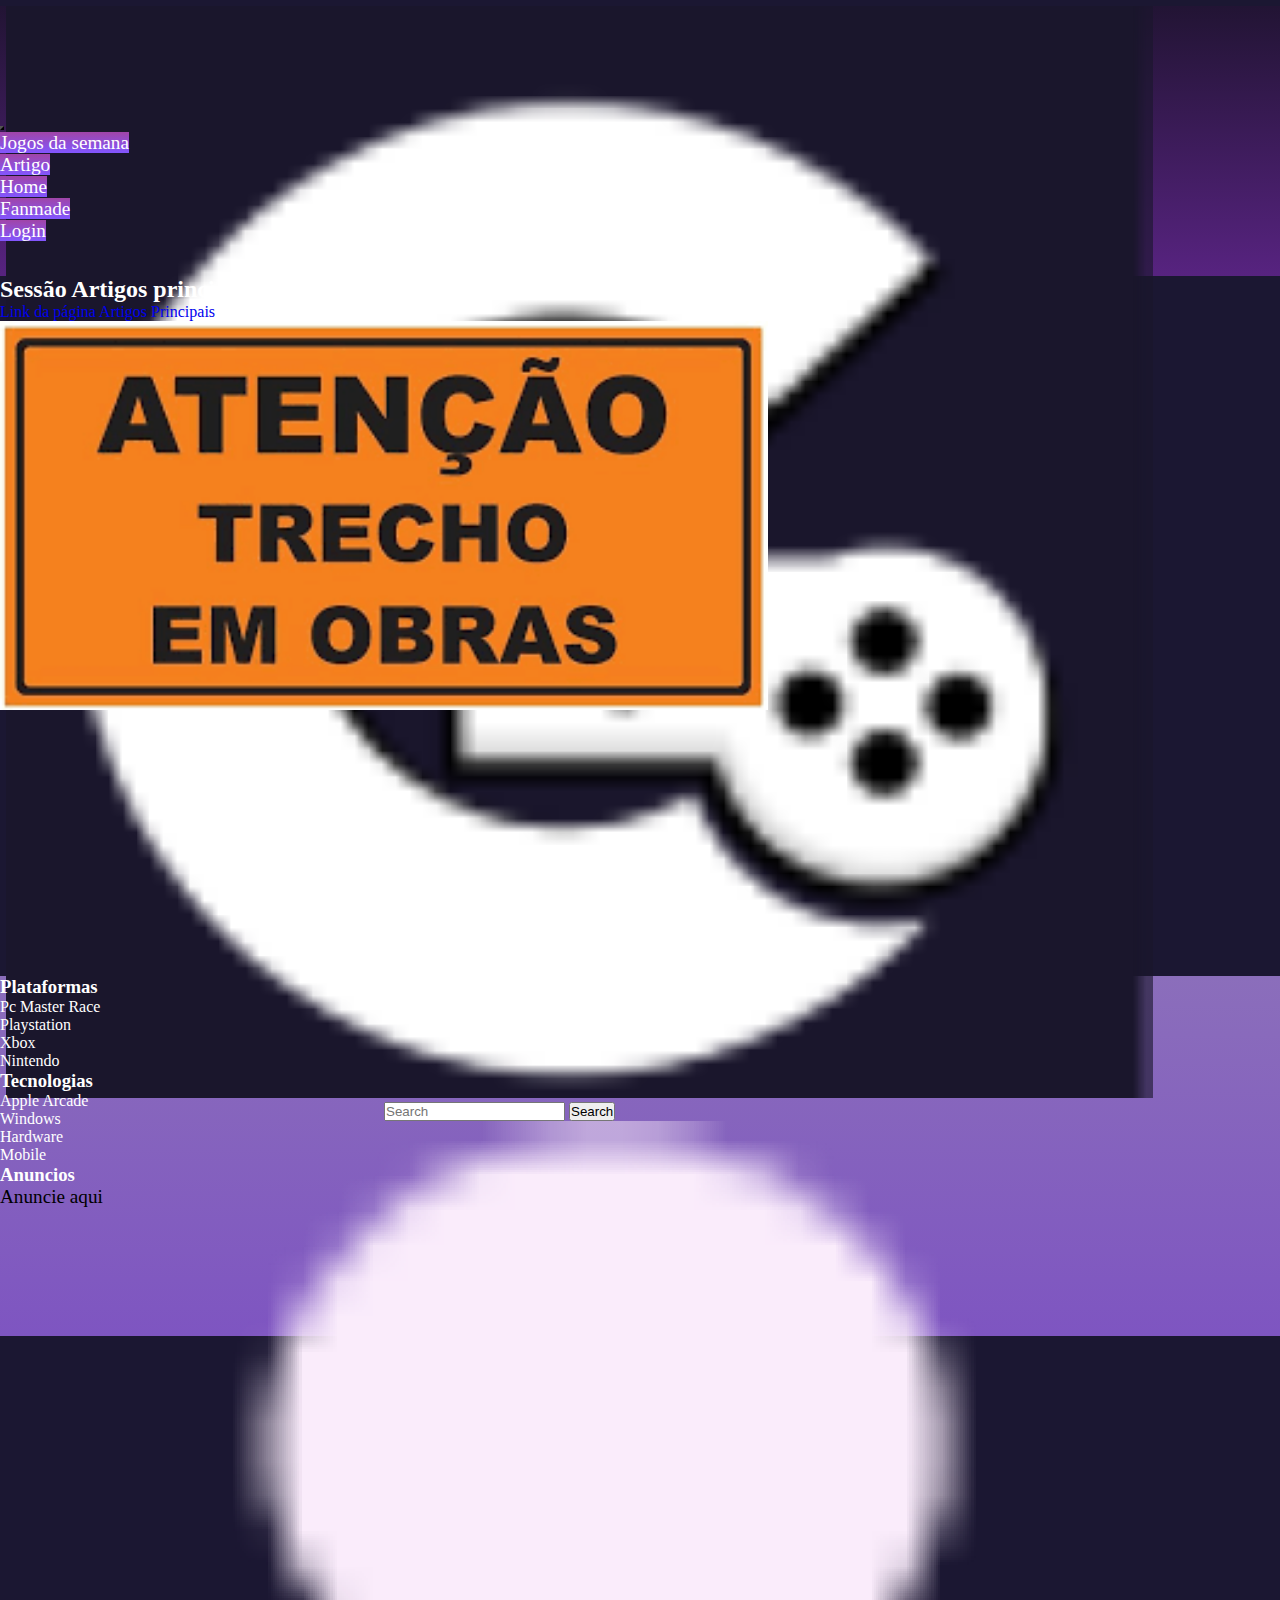
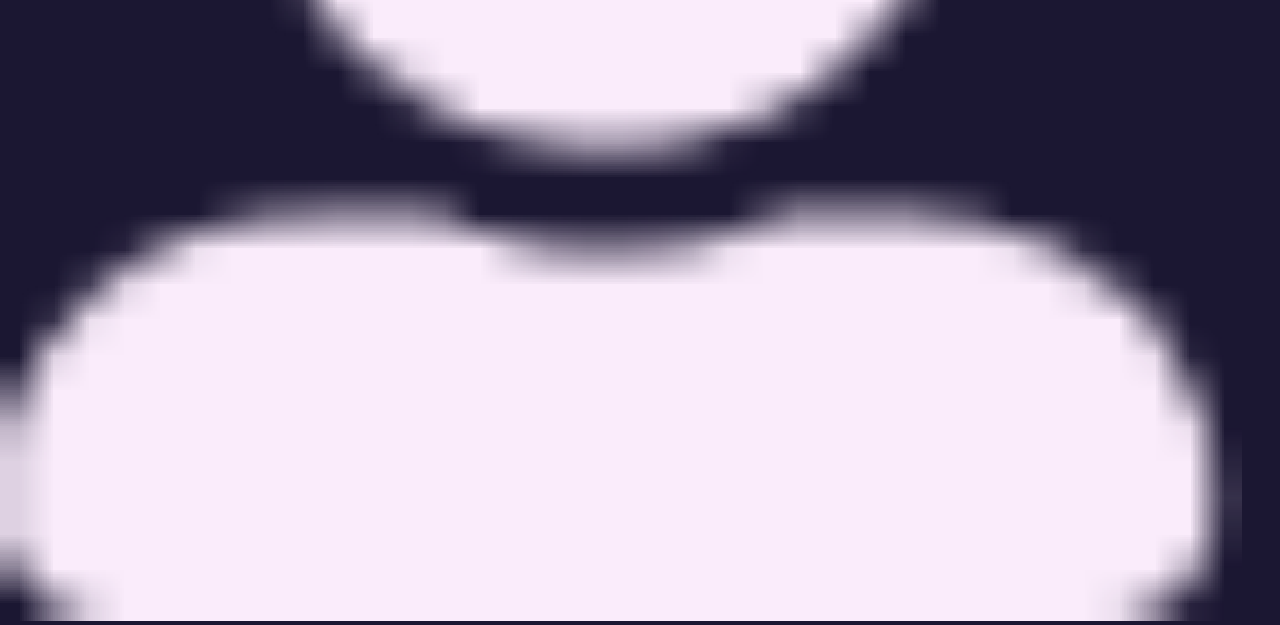
==== fanmade.html @ 44a64e2f "Add files via upload" ====
<!doctype html>
<html lang="pt-br">
  <head>
    <!-- Required meta tags -->
    <meta charset="utf-8">
    <meta name="viewport" content="width=device-width, initial-scale=1">

    <link rel="stylesheet" href="style.css">

    <!-- Bootstrap CSS -->
    <link href="https://cdn.jsdelivr.net/npm/bootstrap@5.0.2/dist/css/bootstrap.min.css" rel="stylesheet" integrity="sha384-EVSTQN3/azprG1Anm3QDgpJLIm9Nao0Yz1ztcQTwFspd3yD65VohhpuuCOmLASjC" crossorigin="anonymous">

    <title>Gamebook</title>
  </head>
<body>
   
<header>
    <nav class="navbar cabecalho mb-5">
      <div class="container">
        

        <div class=" logo">
        <a class="navbar-brand" href="index.html">
          <img class="logoimg" src="imagens/home/logo.png" alt="Logo">
        </a>
        </div>

      <div class=" buscacabecalho">
        <form class="d-flex">
          <input class="form-control me-2" type="search" placeholder="Search" aria-label="Search">
          <button class="btn btn-outline-success" type="submit">Search</button>
        </form>
      </div>

        <div class="headeruser">
        <a class="navbar-brand" href="login.html">
          <img class="userimg" src="imagens/home/Usuário.png" alt="usuário"></a>
        </div>
        </div>  
    </nav>

    <!--Navegação de links-->
    <nav class="navbar navbar-expand-md">
    <div class="container-fluid">
      <button class="navbar-toggler" type="button" data-bs-toggle="collapse" data-bs-target="#navbarNav" aria-controls="navbarNav" aria-expanded="false" aria-label="Toggle navigation">
        <span class="navbar-toggler-icon"></span>
      </button>
      <div class="collapse navbar-collapse justify-content-center" id="navbarNav">
        <ul class="navbar-nav">
          <li class="nav-item me-5">
            <a class="btn nav-link" href="jogossemana.html" role="button">Jogos da semana</a>
          </li>
          <li class="nav-item me-5">
            <a class="btn nav-link" href="artigos.html" role="button">Artigo</a>
          </li>
          <li class="nav-item me-5">
            <a class="btn nav-link" href="index.html" role="button">Home</a>
          </li>
          <li class="nav-item me-5">
            <a class="btn nav-link" href="fanmade.html" role="button">Fanmade</a>
          </li>
          <li class="nav-item me-5">
            <a class="btn nav-link" href="login.html" role="button">Login</a>
          </li>
        </ul>
      </div>
    </div>
    </nav>
</header>


<!--INICIO DA SESSÃO FANMADE HOME!-->
<section>
  <div class="container pt-5 homeartigos">
  <div class="d-flex justify-content-center">
  <h2>Sessão Artigos principais</h2>
  </div>
  <div class="d-flex justify-content-center">
  <a class="mt-3" href="artigos.html">Link da página Artigos Principais</a>
  </div>

  <div class=" pt-4 d-flex justify-content-center">
  <img class="imgobra" src="imagens/home/obras4.png">
  </div>

</div>
</section>
<!--FIM DA SESSÃO FANMADE HOME!-->



<footer>
  <div class="container rodape">
    <div class="row pt-5">
      <div class="col-3 ">
        <h3>Plataformas</h3>
        <ul class="listarodape">
          <li><a href="artigos.html">Pc Master Race</a></li>
          <li><a href="artigos.html">Playstation</a></li>
          <li><a href="artigos.html">Xbox</a></li>
          <li><a href="artigos.html">Nintendo</a></li>
        </ul>
      </div>

      <div class="col-3">
        <h3>Tecnologias</h3>
        <ul class="listarodape">
          <li><a href="artigos.html">Apple Arcade</a></li>
          <li><a href="artigos.html">Windows</a></li>
          <li><a href="artigos.html">Hardware</a></li>
          <li><a href="artigos.html">Mobile</a></li>
        </ul>
      </div>

      <div class="col-3 ">
        <h3>Anuncios</h3>
        <ul class="listarodape">
          <li><p>Anuncie aqui</p></li>

        </ul>
      </div>

    </div>

  </div>
</footer>

    <!-- Option 1: Bootstrap Bundle with Popper -->
    <script src="https://cdn.jsdelivr.net/npm/bootstrap@5.0.2/dist/js/bootstrap.bundle.min.js" integrity="sha384-MrcW6ZMFYlzcLA8Nl+NtUVF0sA7MsXsP1UyJoMp4YLEuNSfAP+JcXn/tWtIaxVXM" crossorigin="anonymous"></script>

  </body>
</html>
---- style.css ----
/*CSS DO PROJETO GAMEBOOK*/

/*Seletor universal, todas as tags serão afetadas por esse homi*/
*{
  padding: 0;
  margin: 0; /*tanto esse e o de cima é para o site ocupar todo o espaço disponivel da tela, e não ter espaços em volta dos elementos*/
  text-decoration: none;
  list-style: none; /*sem estilos para listas e textos, porem se quiser alterar é só apagar*/
}

body{
  background-color: rgb(27, 23, 50);
}


/*DEFINIÇÕES GERAIS*/
/*Aqui coloquei variaveis para agilizar a vida, em vez de repetir as mesmas cores várias vezes*/
:root {
  --backgroundsite: rgb(27, 23, 50);
  --cabecalhoBG: linear-gradient(180, rgb(34,20,52), rgb(87,	35,	128));
  --corgeral: linear-gradient( rgb(160,	69,	168), rgb(130,	86,	255));
  --rodape: linear-gradient( rgb(139,	110,	187), rgb(126,	85,	193));
  --branco: white;
}

/*DEFINIÇÃO DE BACKGROUNDS*/
footer{
  background-image: linear-gradient( rgb(139,	110,	187), rgb(126,	85,	193));
}
section{
  background-color: rgb(27, 23, 50);
}

p{
  /*1em equivale a 16pixels*/
  font-size: 1.2em;

}


/*CSS DO CABEÇALHO*/
header{
background-image: linear-gradient(rgb(34,20,52), rgb(87,	35,	128));
height: 30vh;

}
h1, h2, h3{
  color: white;
}

.cabecalho{
  height: 12vh;
}

.logo{
  margin-left: 0.5%;
  margin-top: 0.5%;
}
.logoimg{
  height: 90%;
  width: 90%;
}
.buscacabecalho{
  margin-left: 30%;
  width: 40%;
}

.headeruser{
margin-right: 3%;
}
.userimg{
  height: 100%;
  width: 100%;
}

.nav-item a{
  color:white;
  font-size: 120%;
}
.nav-link{
  background-image:linear-gradient( rgb(160,	69,	168), rgb(130,	86,	255)); 
  color:white;
}

.navbar-toggler{
  background-image:linear-gradient( rgb(160,	69,	168), rgb(130,	86,	255)); 
}
/*FIM DA ÁREA CABEÇALHO*/


/*INICIO DA ÁREA NOTÍCIAS DA SEMANA HOME*/
.itensdobanner{
height: 180px;
width: 323px;
background-color: blueviolet;
font-size: 1.3rem;
color:white;
text-align: justify;
}

.itensdobanner p{
  margin: 15px;
}

.bannernoticias{
  height: 247px;
  width: 475px;
}
/*FIM DA ÁREA NOTÍCIAS DA SEMANA HOME*/




/*INICIO DA ÁREA ARTIGOS HOME*/
.homeartigos{
  height: 700px;

}
.imgobra{
  height: 80%;
  width: 60%;
}
/*FIM DA ÁREA ARTIGOS HOME*/

/*INICIO DA ÁREA RODAPÉ HOME*/
.rodape{
  height: 40vh;
}
.listarodape a{
  text-decoration: none;
  color:white;
}
/*FIM DA ÁREA RODAPÉ HOME*/

/*FIM CSS DO HOME*/



/*INICIO DO CSS DA PÁGINA JOGOS DA SEMANA*/

.card{
  background-color: blueviolet;
}
.card a{
  color: white;
}

/*FIM DO CSS DA PÁGINA JOGOS DA SEMANA*/



/*INICIO DO CSS DA PÁGINA ARTIGOS*/
.cardfundo{
  background-color:blueviolet;
}
.artigos{
  height: auto;
}
/*FIM DO CSS DA PÁGINA ARTIGOS*/

/*INICIO DA ÁREA FANMADE*/

/*FIM DA ÁREA FANMADE*/



/*INICIO DO CSS DA ÁREA LOGIN*/

.imagemlogin{
 
  width: 30rem;
  height: 30rem;
}
.login{
   padding-top: 5rem;
  width: auto;
  height: 50rem;
}

.botaolink{
  width: 20rem;
  height: 3rem;
  border-radius: 25px;
  margin-bottom: 15px;
  background-color: white;
}

.botaocriarconta{
  width: 20rem;
  height: 3rem;
  border-radius: 25px;
  margin-bottom: 10px;
  background-color:blueviolet;
  color: white;
}

.botaocriarconta a{
  color: white;
  text-decoration: none;
}

.botaoentrar{
  background-color:blueviolet;
  width: 20rem;
  height: 3rem;
  border-radius: 25px;
  margin-bottom: 10px;
 
}

.botaoentrar a{
   color: black;
   text-decoration: none;
   font-size: 1.4rem;
}

/*FIM DO CSS DA ÁREA LOGIN*/
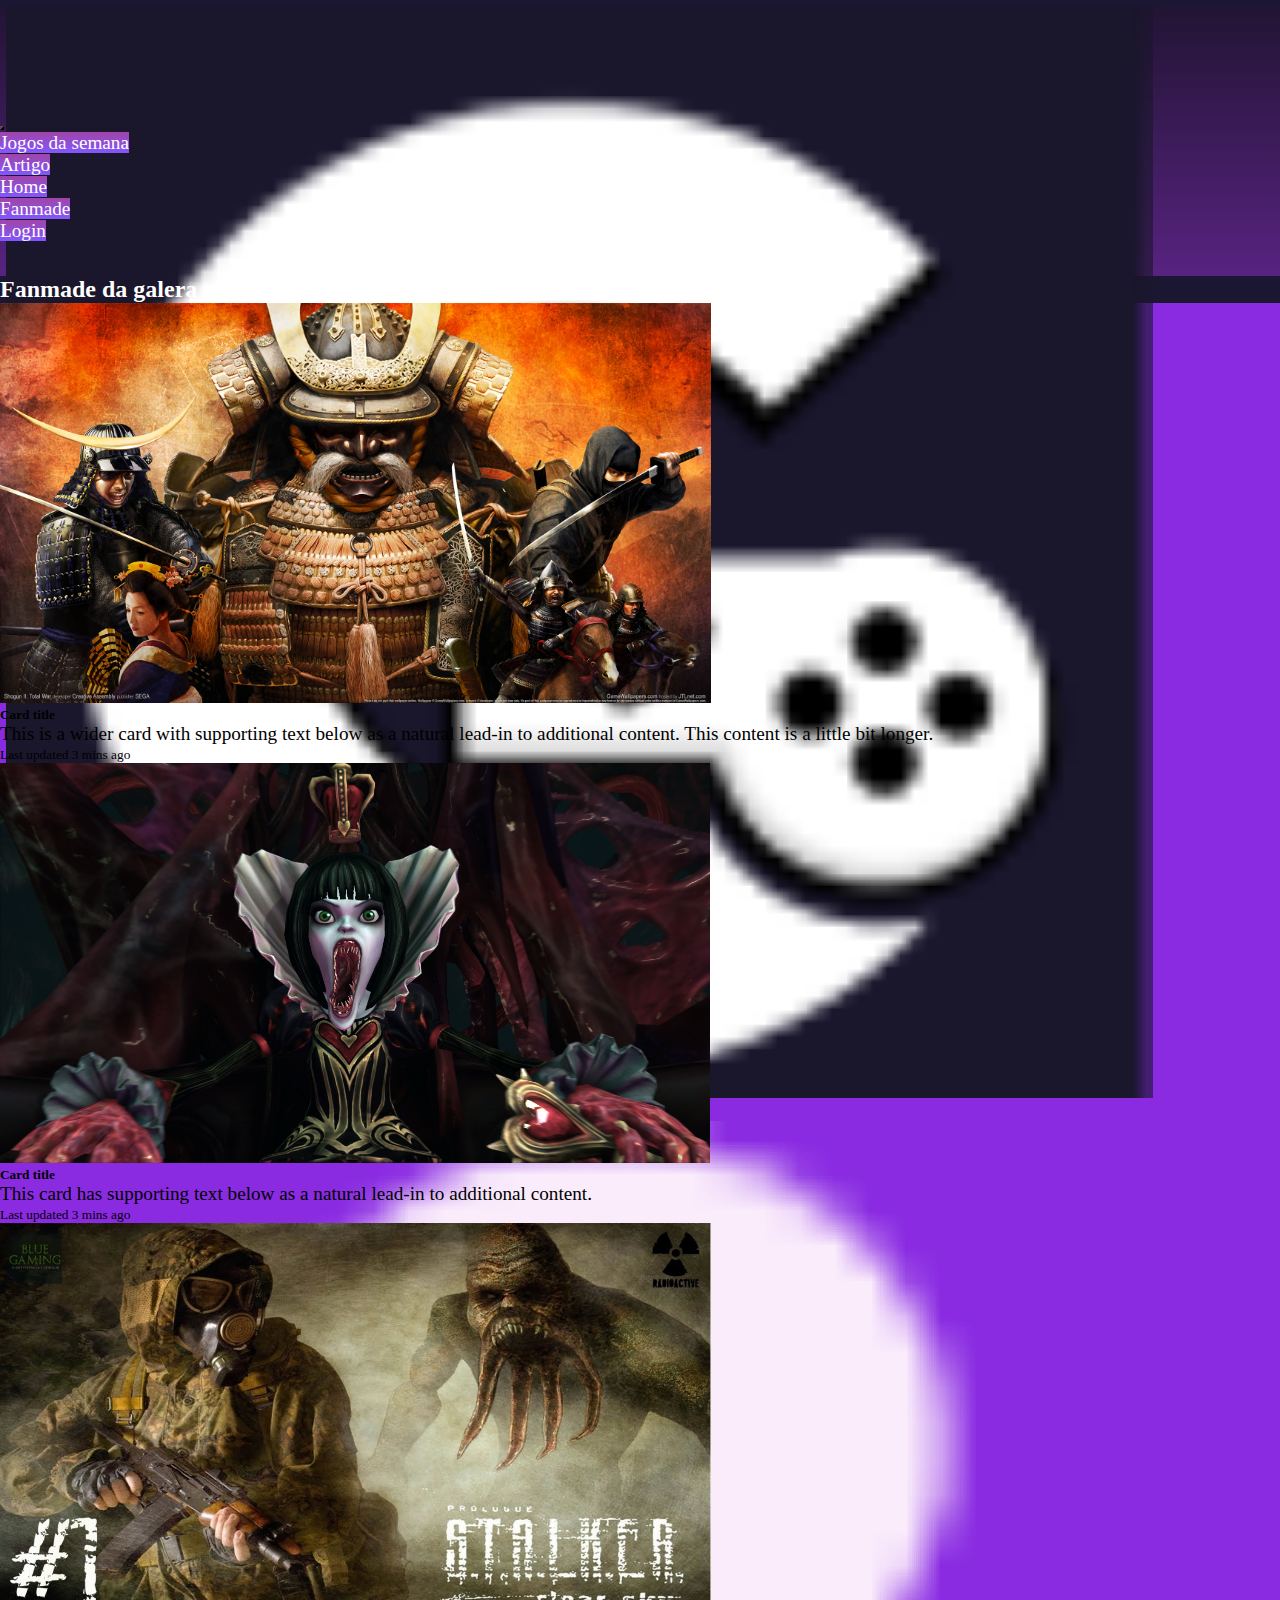
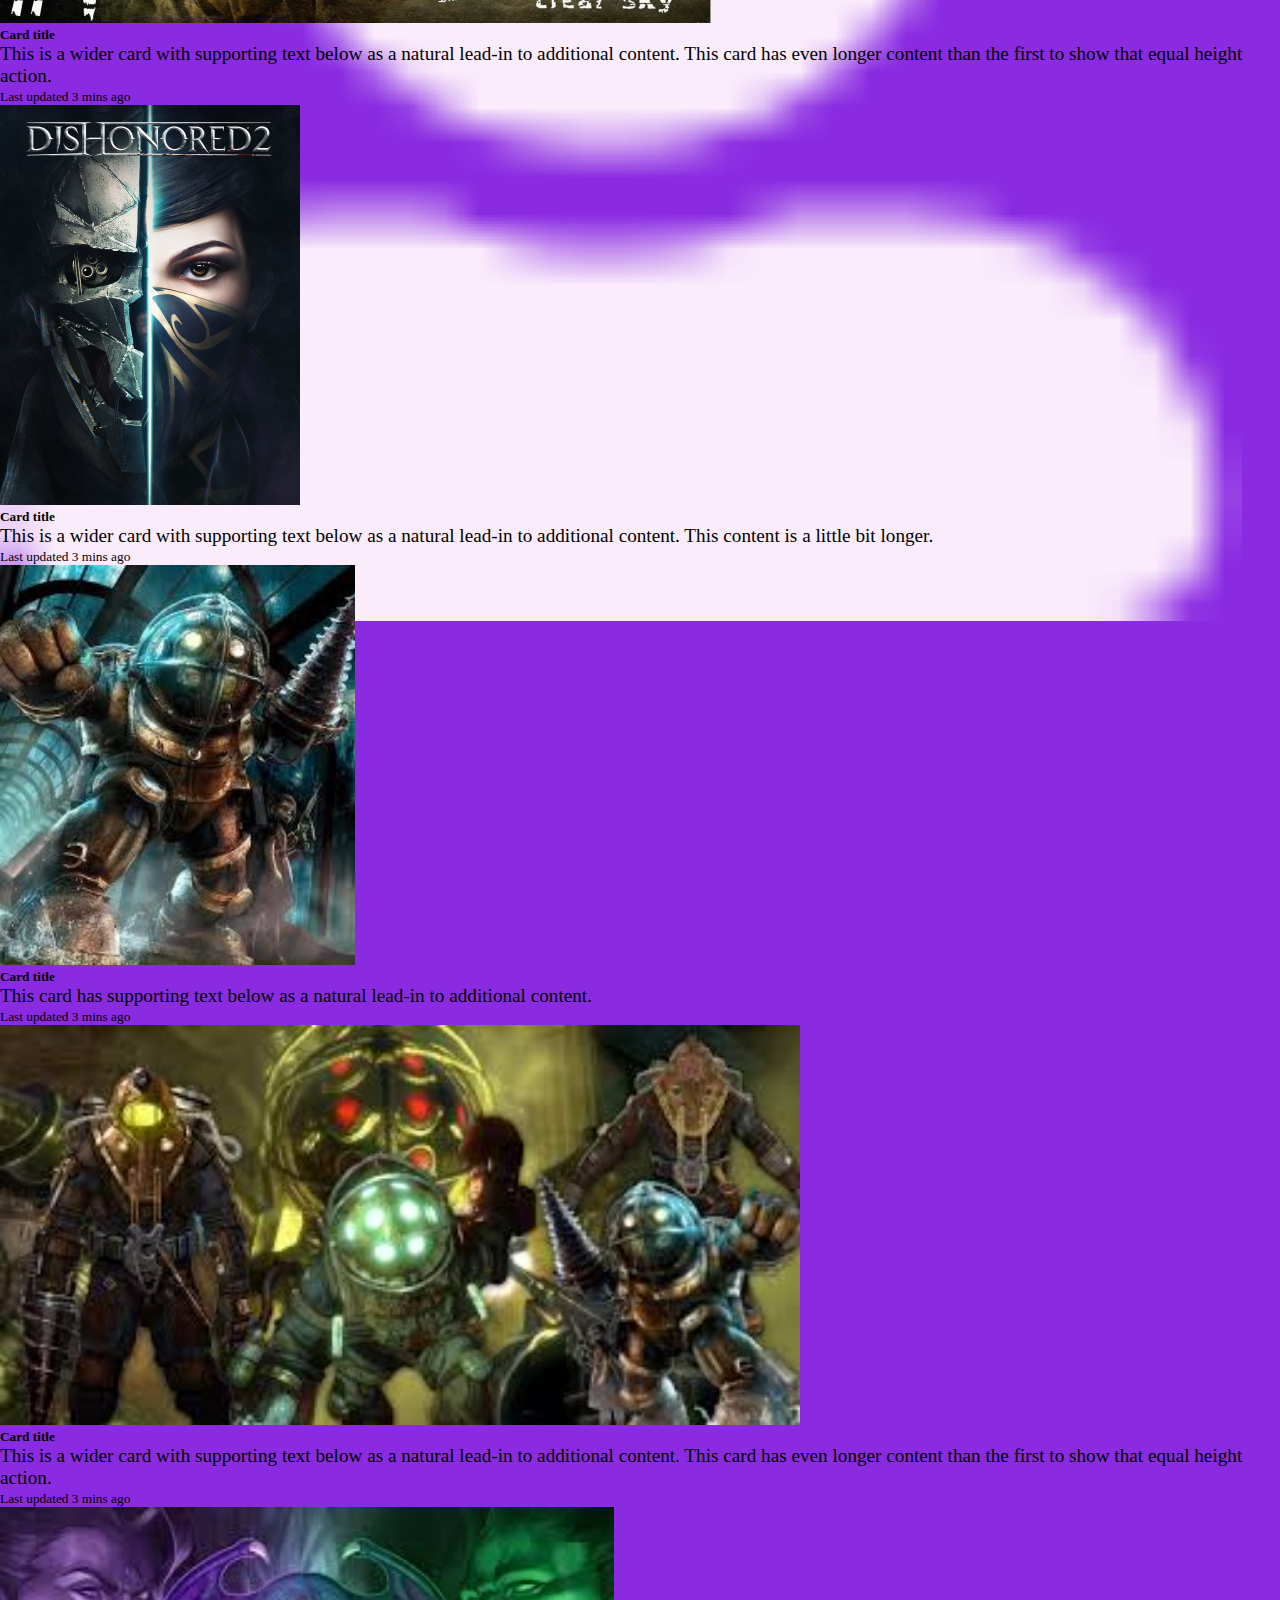
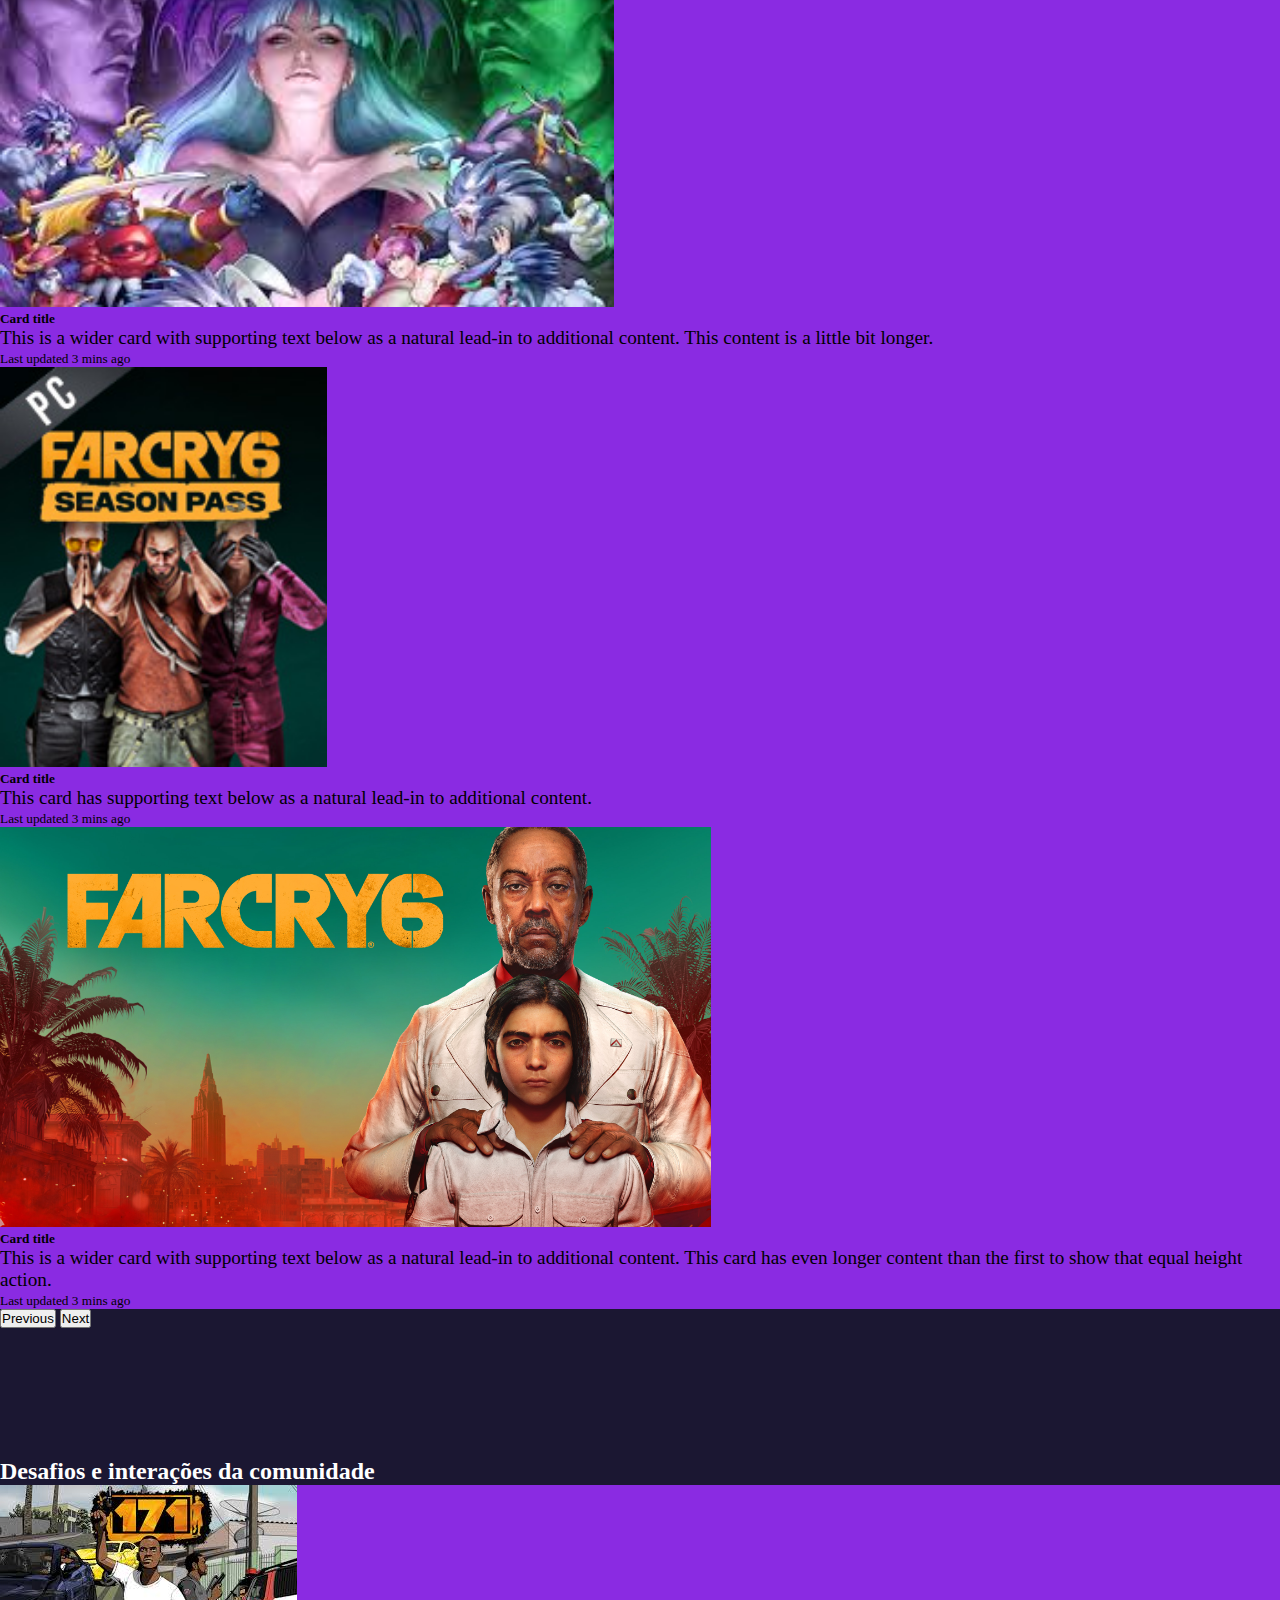
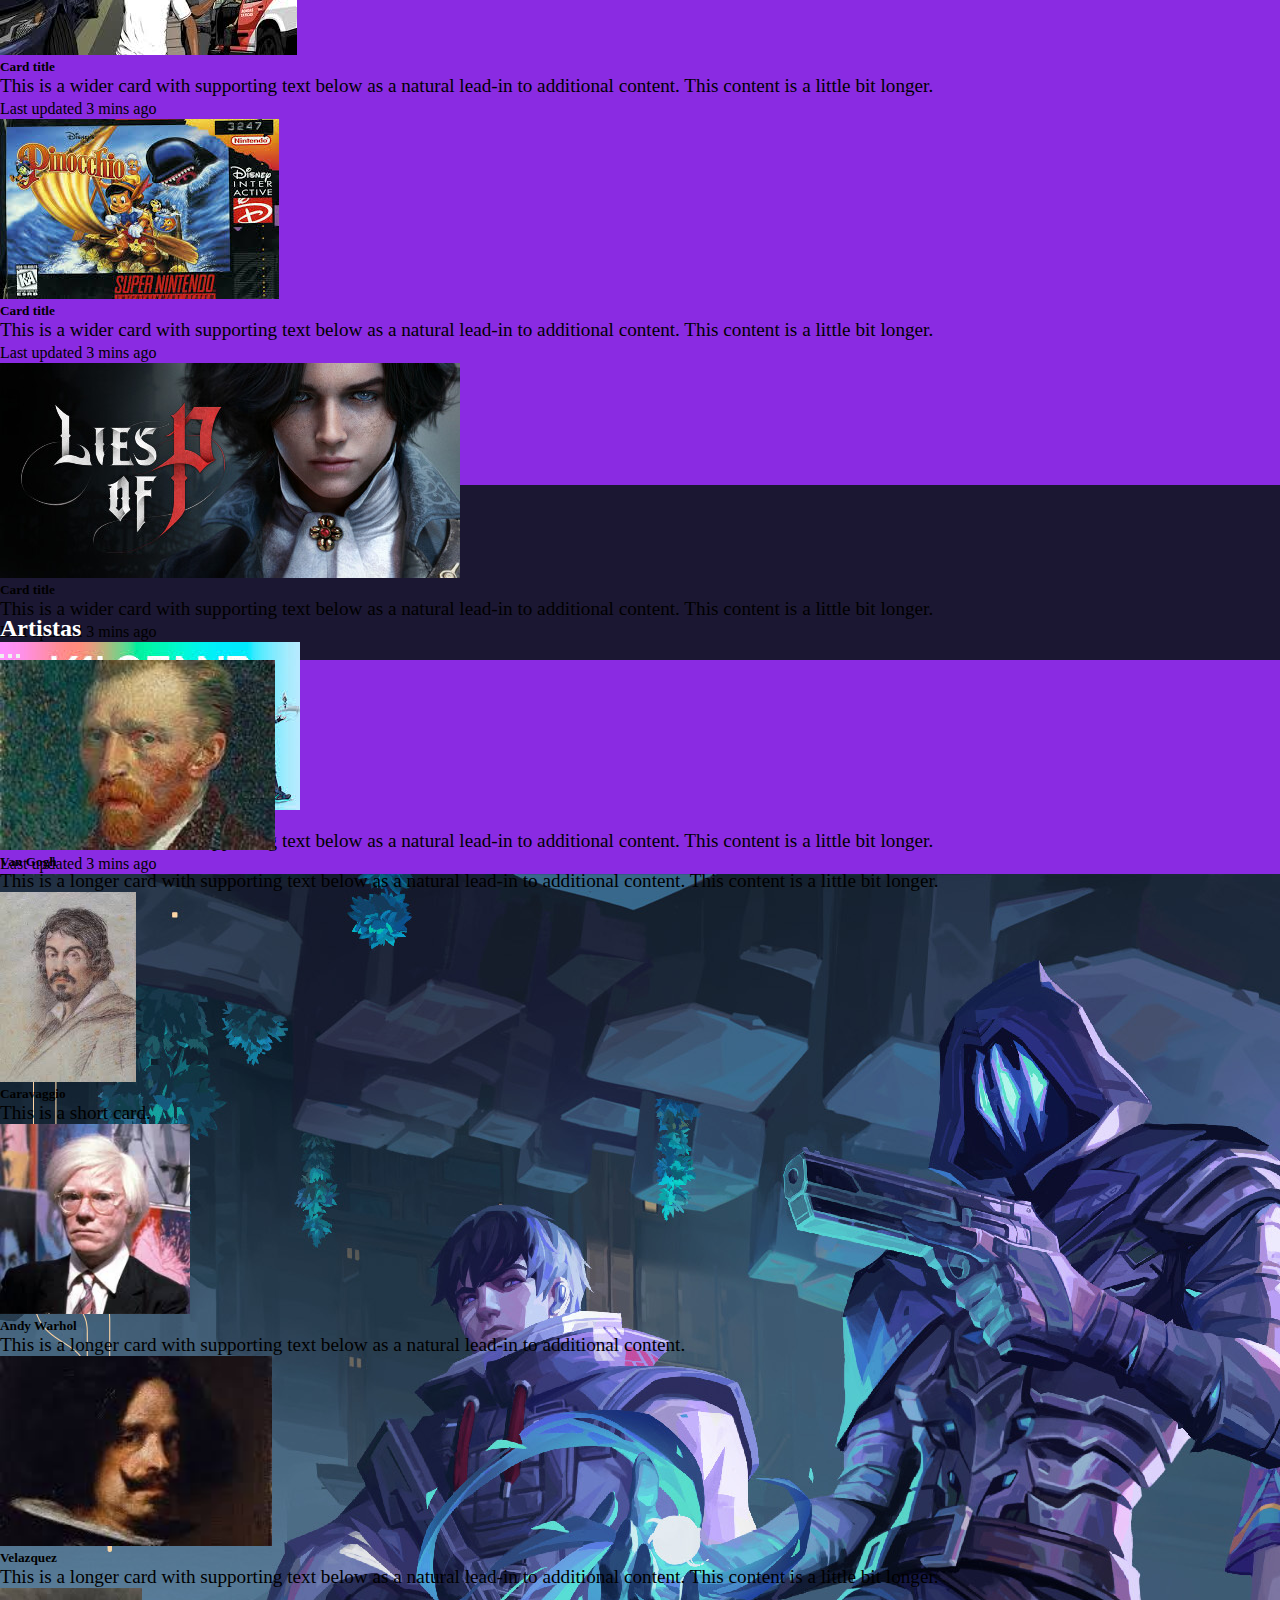
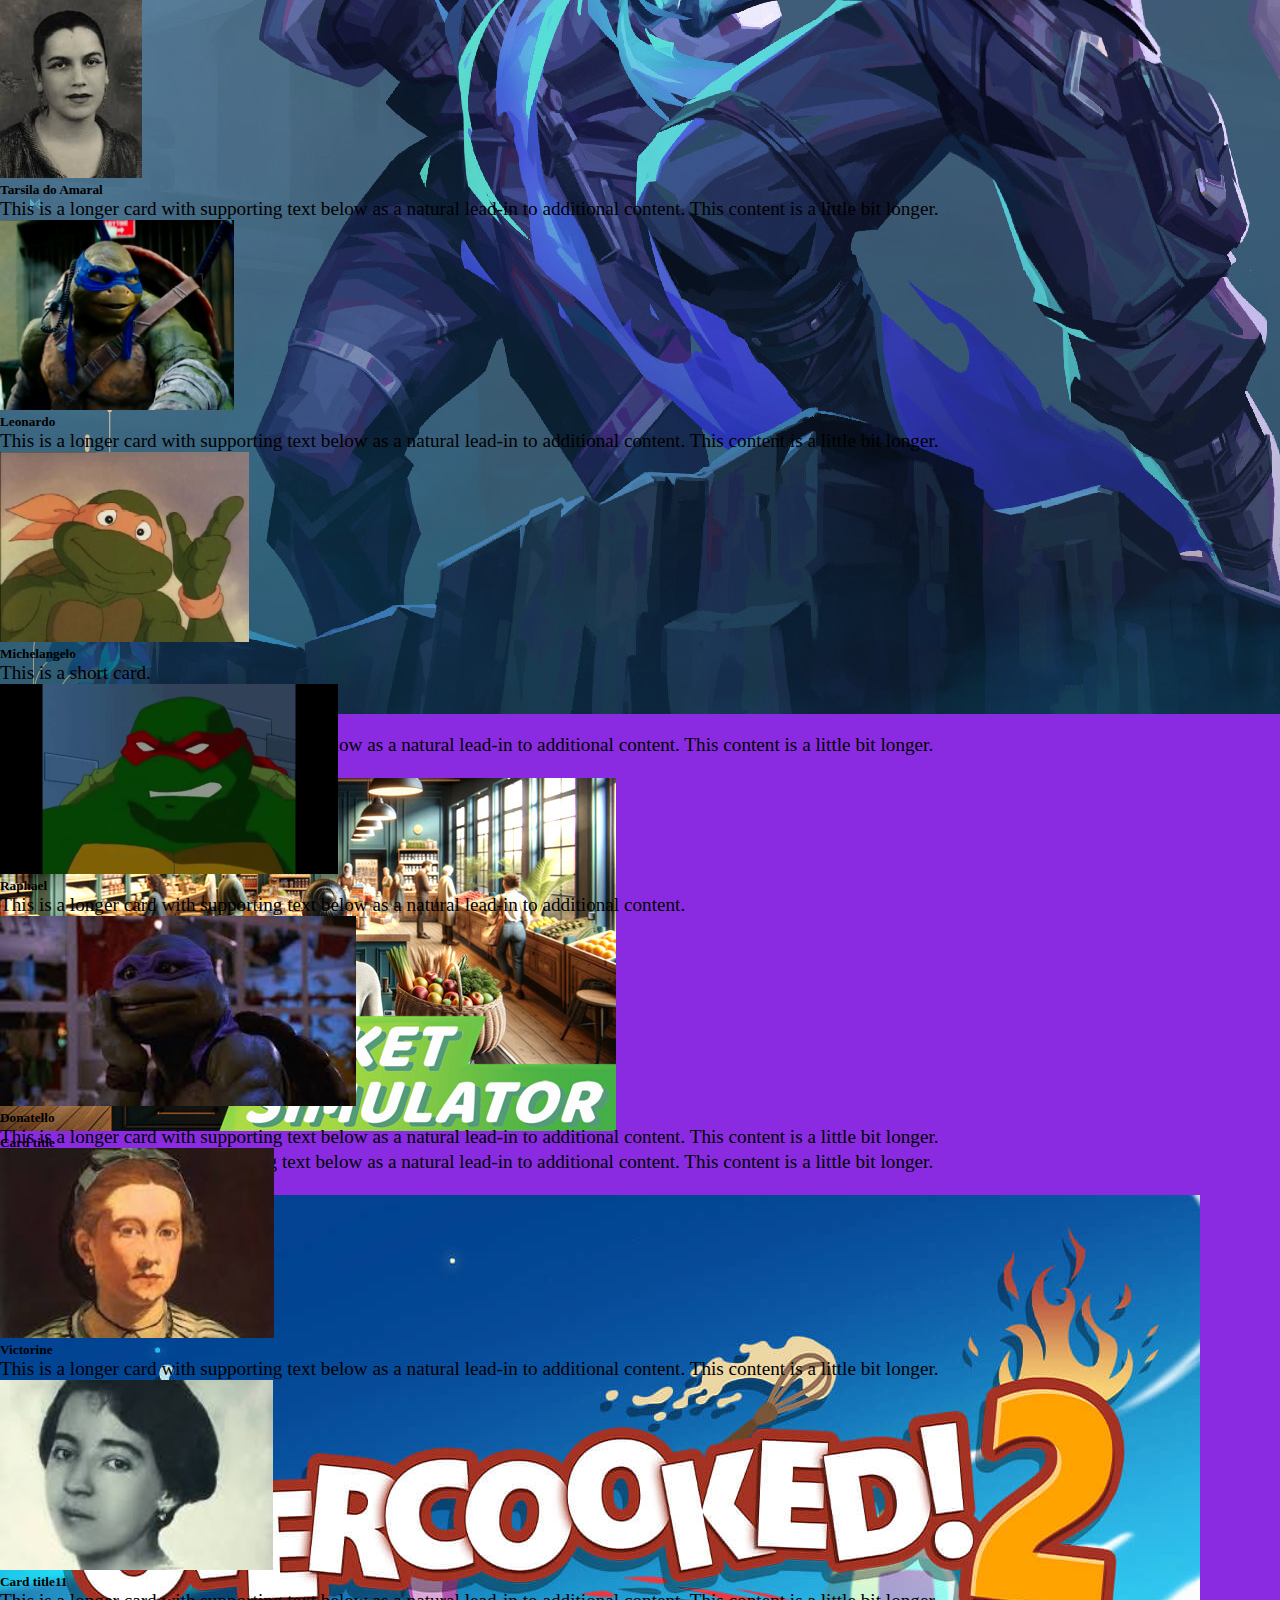
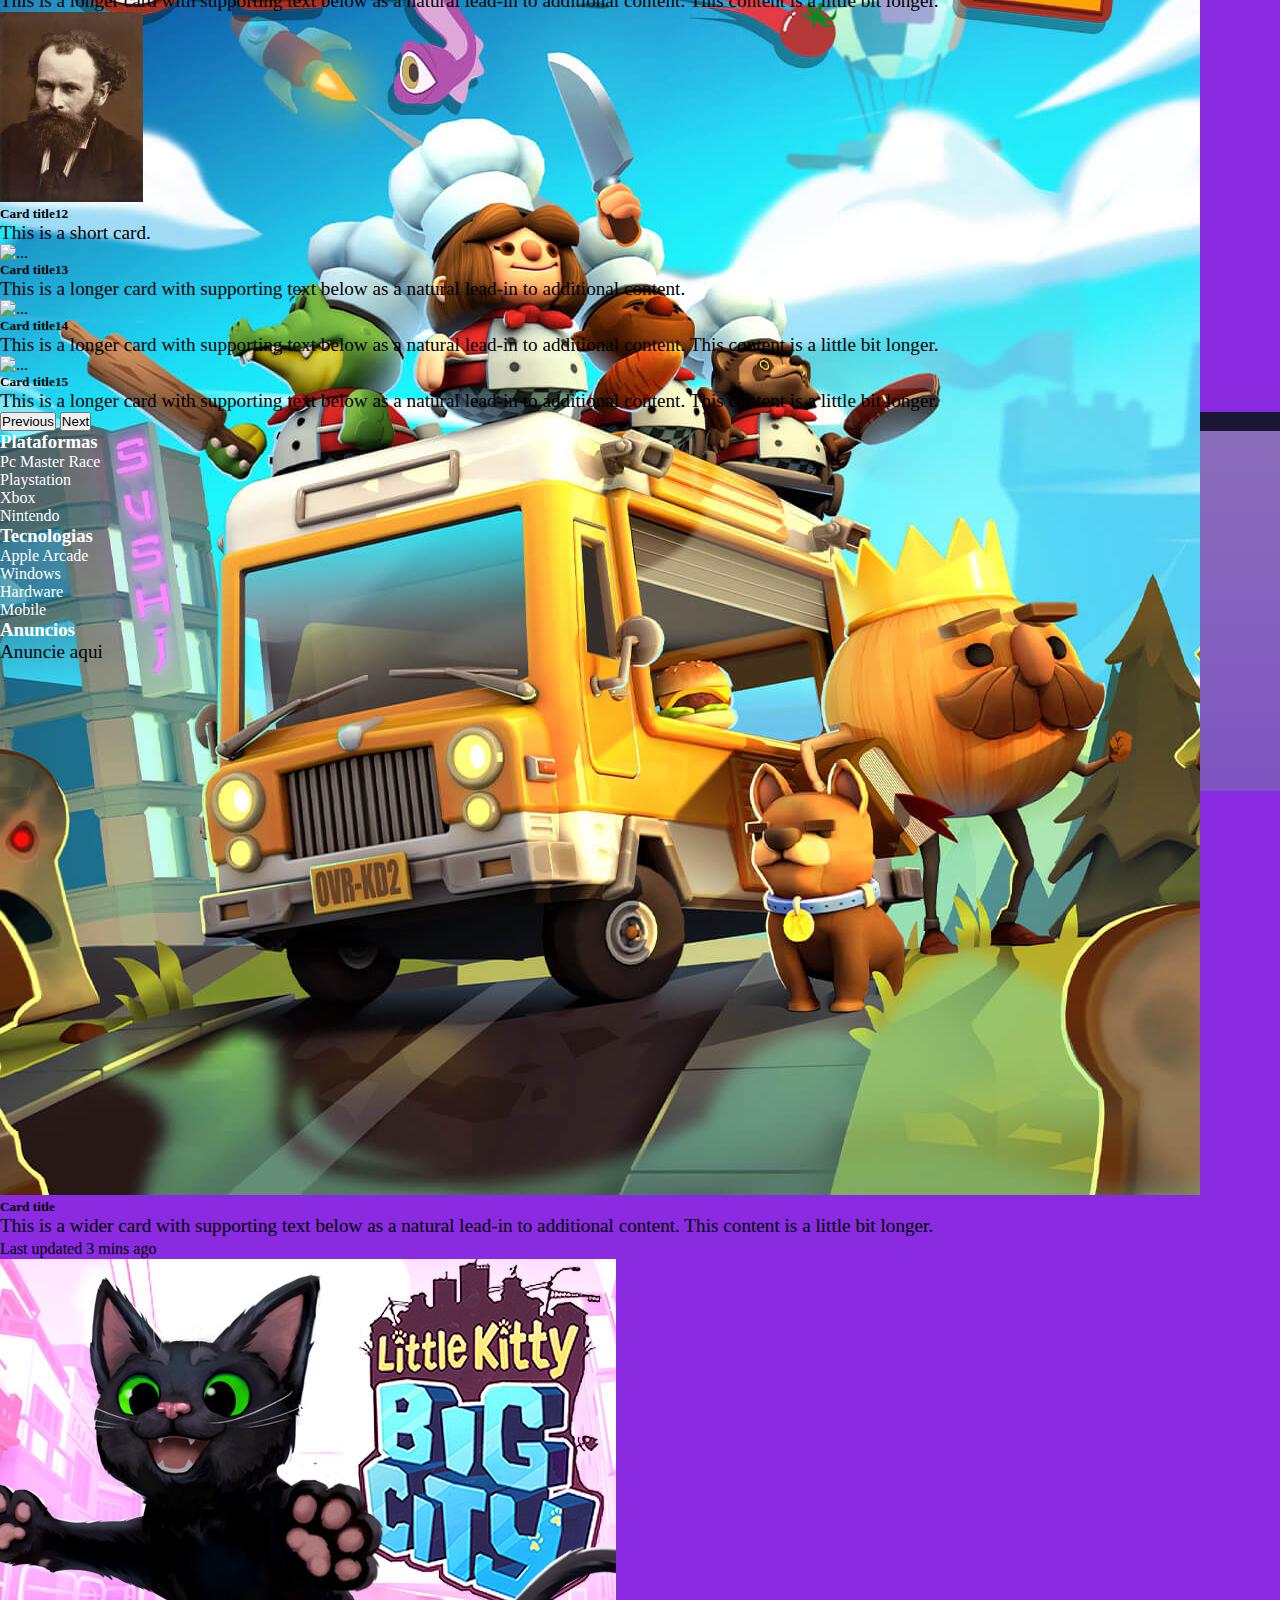
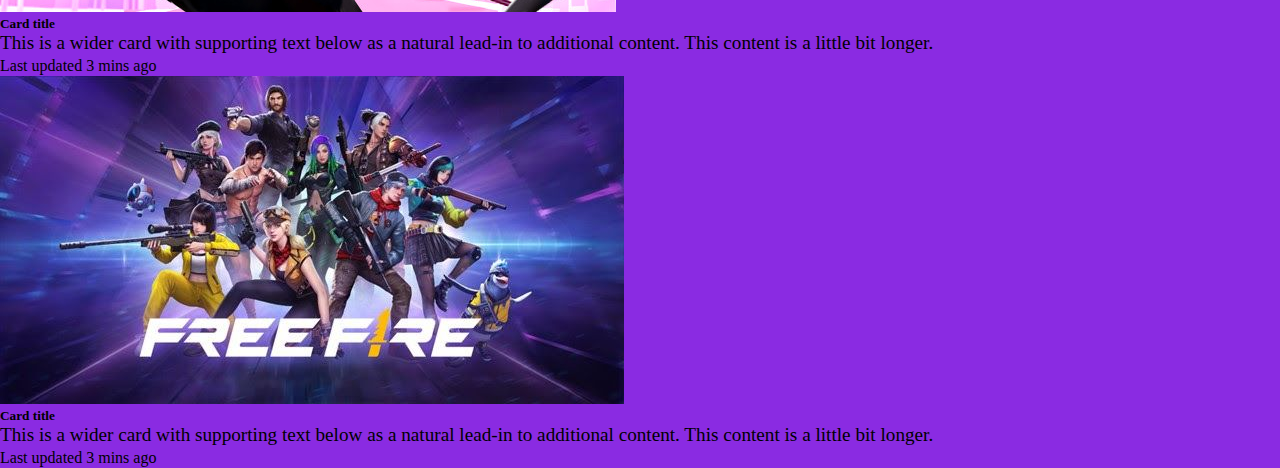
==== commit 9d09c710: "Add files via upload" ====
--- a/fanmade.html
+++ b/fanmade.html
@@ -69,23 +69,479 @@
 </header>
 
 
-<!--INICIO DA SESSÃO FANMADE HOME!-->
+<!--INICIO ÁREA DO CARROSEL-->
 <section>
-  <div class="container pt-5 homeartigos">
-  <div class="d-flex justify-content-center">
-  <h2>Sessão Artigos principais</h2>
-  </div>
-  <div class="d-flex justify-content-center">
-  <a class="mt-3" href="artigos.html">Link da página Artigos Principais</a>
-  </div>
-
-  <div class=" pt-4 d-flex justify-content-center">
-  <img class="imgobra" src="imagens/home/obras4.png">
-  </div>
-
+  <div class="container">
+    <h2 class="text-center p-5">Fanmade da galera</h2>
+  </div>
+  <div class="container">
+<div id="carouselExampleControls" class="carousel slide " data-bs-ride="carousel">
+  <div class="carousel-inner">
+    <div class="carousel-item active"><!--Item 1 do carrousel, cada carrousel terá 3 cards-->
+      <div class="row row-cols-1 row-cols-md-3 g-4">
+        <div class="col">
+          <div class="card h-100">
+            <img src="imagens/fanmade/shogun.jpg" class="card-img-top imagemdoscard" alt="shogun total war">
+            <div class="card-body">
+              <h5 class="card-title">Card title</h5>
+              <p class="card-text">This is a wider card with supporting text below as a natural lead-in to additional content. This content is a little bit longer.</p>
+            </div>
+            <div class="card-footer">
+              <small class="text-muted">Last updated 3 mins ago</small>
+            </div>
+          </div>
+        </div>
+        <div class="col">
+          <div class="card h-100">
+            <img src="imagens/fanmade/redqueen.png" class="card-img-top imagemdoscard" alt="paizão">
+            <div class="card-body">
+              <h5 class="card-title">Card title</h5>
+              <p class="card-text">This card has supporting text below as a natural lead-in to additional content.</p>
+            </div>
+            <div class="card-footer">
+              <small class="text-muted">Last updated 3 mins ago</small>
+            </div>
+          </div>
+        </div>
+        <div class="col">
+          <div class="card h-100">
+            <img src="imagens/fanmade/stalker.jpg" class="card-img-top imagemdoscard" alt="...">
+            <div class="card-body">
+              <h5 class="card-title">Card title</h5>
+              <p class="card-text">This is a wider card with supporting text below as a natural lead-in to additional content. This card has even longer content than the first to show that equal height action.</p>
+            </div>
+            <div class="card-footer">
+              <small class="text-muted">Last updated 3 mins ago</small>
+            </div>
+          </div>
+        </div>
+      </div>
+    </div><!--FIM DO PRIMEIRO TRIO DE CARDS-->
+    <div class="carousel-item"> <!--INICIO DO SEGUNDO TRIO DE CARDS-->
+      <div class="row row-cols-1 row-cols-md-3 g-4">
+        <div class="col">
+          <div class="card h-100">
+            <img src="imagens/fanmade/dishonored2.jpg" class="card-img-top imagemdoscard" alt="...">
+            <div class="card-body">
+              <h5 class="card-title">Card title</h5>
+              <p class="card-text">This is a wider card with supporting text below as a natural lead-in to additional content. This content is a little bit longer.</p>
+            </div>
+            <div class="card-footer">
+              <small class="text-muted">Last updated 3 mins ago</small>
+            </div>
+          </div>
+        </div>
+        <div class="col">
+          <div class="card h-100">
+            <img src="imagens/fanmade/bigdaddy.jpg" class="card-img-top imagemdoscard" alt="...">
+            <div class="card-body">
+              <h5 class="card-title">Card title</h5>
+              <p class="card-text">This card has supporting text below as a natural lead-in to additional content.</p>
+            </div>
+            <div class="card-footer">
+              <small class="text-muted">Last updated 3 mins ago</small>
+            </div>
+          </div>
+        </div>
+        <div class="col">
+          <div class="card h-100">
+            <img src="imagens/fanmade/bigdaddy2.jpg" class="card-img-top imagemdoscard" alt="...">
+            <div class="card-body">
+              <h5 class="card-title">Card title</h5>
+              <p class="card-text">This is a wider card with supporting text below as a natural lead-in to additional content. This card has even longer content than the first to show that equal height action.</p>
+            </div>
+            <div class="card-footer">
+              <small class="text-muted">Last updated 3 mins ago</small>
+            </div>
+          </div>
+        </div>
+      </div>
+    </div><!--FIM DO SEGUNDO TRIO DE CARDS-->
+    <div class="carousel-item"><!--INICIO DO TERCEIRO TRIO DE CARDS-->
+      <div class="row row-cols-1 row-cols-md-3 g-4">
+        <div class="col">
+          <div class="card h-100">
+            <img src="imagens/fanmade/darkstalker.jpg" class="card-img-top imagemdoscard" alt="...">
+            <div class="card-body">
+              <h5 class="card-title">Card title</h5>
+              <p class="card-text">This is a wider card with supporting text below as a natural lead-in to additional content. This content is a little bit longer.</p>
+            </div>
+            <div class="card-footer">
+              <small class="text-muted">Last updated 3 mins ago</small>
+            </div>
+          </div>
+        </div>
+        <div class="col">
+          <div class="card h-100">
+            <img src="imagens/fanmade/fracry2.jpg" class="card-img-top imagemdoscard" alt="paizão">
+            <div class="card-body ">
+              <h5 class="card-title">Card title</h5>
+              <p class="card-text">This card has supporting text below as a natural lead-in to additional content.</p>
+            </div>
+            <div class="card-footer">
+              <small class="text-muted">Last updated 3 mins ago</small>
+            </div>
+          </div>
+        </div>
+        <div class="col">
+          <div class="card h-100">
+            <img src="imagens/fanmade/fracry6.jpg" class="card-img-top imagemdoscard" alt="...">
+            <div class="card-body">
+              <h5 class="card-title">Card title</h5>
+              <p class="card-text">This is a wider card with supporting text below as a natural lead-in to additional content. This card has even longer content than the first to show that equal height action.</p>
+            </div>
+            <div class="card-footer">
+              <small class="text-muted">Last updated 3 mins ago</small>
+            </div>
+          </div>
+        </div>
+      </div>
+    </div><!--INICIO DO TERCEIRO TRIO DE CARDS-->
+  </div>
+  <button class="carousel-control-prev btn-dark" type="button" data-bs-target="#carouselExampleControls" data-bs-slide="prev">
+    <span class="carousel-control-prev-icon" aria-hidden="true"></span>
+    <span class="visually-hidden">Previous</span>
+  </button>
+  <button class="carousel-control-next btn-dark " type="button" data-bs-target="#carouselExampleControls" data-bs-slide="next">
+    <span class="carousel-control-next-icon" aria-hidden="true"></span>
+    <span class="visually-hidden">Next</span>
+  </button>
+</div></div>
+
+</section>
+
+
+<!--FIM ÁREA DO CARROSEL-->
+
+<!--INICIO DA ÁREA DE SCROLL-->
+<section>
+  <div class="container espacoEntreAreas">
+    <h2 class="text-center">Desafios e interações da comunidade</h2>
+  </div>
+<div class="container">
+  <div class="overflow-scroll " style="height: 600px;">
+    
+    <div class="card mb-3 w-75"><!--CARD 1-->
+      <div class="row g-0">
+        <div class="col-md-4">
+          <img src="imagens/fanmade/171.jpg" class="img-fluid rounded-start" alt="...">
+        </div>
+        <div class="col-md-8">
+          <div class="card-body">
+            <h5 class="card-title">Card title</h5>
+            <p class="card-text">This is a wider card with supporting text below as a natural lead-in to additional content. This content is a little bit longer.</p>
+            <p class="card-text"><small class="text-muted">Last updated 3 mins ago</small></p>
+          </div>
+        </div>
+      </div>
+    </div>
+
+    <div class="card mb-3 w-75"><!--CARD 2-->
+      <div class="row g-0">
+        <div class="col-md-4">
+          <img src="imagens/fanmade/piroquio.jpg" class="img-fluid rounded-start" alt="...">
+        </div>
+        <div class="col-md-8">
+          <div class="card-body">
+            <h5 class="card-title">Card title</h5>
+            <p class="card-text">This is a wider card with supporting text below as a natural lead-in to additional content. This content is a little bit longer.</p>
+            <p class="card-text"><small class="text-muted">Last updated 3 mins ago</small></p>
+          </div>
+        </div>
+      </div>
+    </div>
+
+    <div class="card mb-3 w-75"><!--CARD 3-->
+      <div class="row g-0">
+        <div class="col-md-4">
+          <img src="imagens/fanmade/pinoquio.jpg" class="img-fluid rounded-start" alt="...">
+        </div>
+        <div class="col-md-8">
+          <div class="card-body">
+            <h5 class="card-title">Card title</h5>
+            <p class="card-text">This is a wider card with supporting text below as a natural lead-in to additional content. This content is a little bit longer.</p>
+            <p class="card-text"><small class="text-muted">Last updated 3 mins ago</small></p>
+          </div>
+        </div>
+      </div>
+    </div>
+
+    <div class="card mb-3 w-75"><!--CARD 4-->
+      <div class="row g-0">
+        <div class="col-md-4">
+          <img src="imagens/fanmade/valorant.jpg" class="img-fluid rounded-start" alt="...">
+        </div>
+        <div class="col-md-8">
+          <div class="card-body">
+            <h5 class="card-title">Card title</h5>
+            <p class="card-text">This is a wider card with supporting text below as a natural lead-in to additional content. This content is a little bit longer.</p>
+            <p class="card-text"><small class="text-muted">Last updated 3 mins ago</small></p>
+          </div>
+        </div>
+      </div>
+    </div>
+
+    <div class="card mb-3 w-75"><!--CARD 5-->
+      <div class="row g-0">
+        <div class="col-md-4">
+          <img src="imagens/fanmade/valorant2.jpg" class="img-fluid rounded-start" alt="...">
+        </div>
+        <div class="col-md-8">
+          <div class="card-body">
+            <h5 class="card-title">Card title</h5>
+            <p class="card-text">This is a wider card with supporting text below as a natural lead-in to additional content. This content is a little bit longer.</p>
+            <p class="card-text"><small class="text-muted">Last updated 3 mins ago</small></p>
+          </div>
+        </div>
+      </div>
+    </div>
+
+    <div class="card mb-3 w-75"><!--CARD 6-->
+      <div class="row g-0">
+        <div class="col-md-4">
+          <img src="imagens/fanmade/supermarket.jpg" class="img-fluid rounded-start" alt="...">
+        </div>
+        <div class="col-md-8">
+          <div class="card-body">
+            <h5 class="card-title">Card title</h5>
+            <p class="card-text">This is a wider card with supporting text below as a natural lead-in to additional content. This content is a little bit longer.</p>
+            <p class="card-text"><small class="text-muted">Last updated 3 mins ago</small></p>
+          </div>
+        </div>
+      </div>
+    </div>
+
+    <div class="card mb-3 w-75"><!--CARD 7-->
+      <div class="row g-0">
+        <div class="col-md-4">
+          <img src="imagens/fanmade/overcooked.jpg" class="img-fluid rounded-start" alt="...">
+        </div>
+        <div class="col-md-8">
+          <div class="card-body">
+            <h5 class="card-title">Card title</h5>
+            <p class="card-text">This is a wider card with supporting text below as a natural lead-in to additional content. This content is a little bit longer.</p>
+            <p class="card-text"><small class="text-muted">Last updated 3 mins ago</small></p>
+          </div>
+        </div>
+      </div>
+    </div>
+
+    <div class="card mb-3 w-75"><!--CARD 8-->
+      <div class="row g-0">
+        <div class="col-md-4">
+          <img src="imagens/fanmade/gato.jpg" class="img-fluid rounded-start" alt="...">
+        </div>
+        <div class="col-md-8">
+          <div class="card-body">
+            <h5 class="card-title">Card title</h5>
+            <p class="card-text">This is a wider card with supporting text below as a natural lead-in to additional content. This content is a little bit longer.</p>
+            <p class="card-text"><small class="text-muted">Last updated 3 mins ago</small></p>
+          </div>
+        </div>
+      </div>
+    </div>
+
+    <div class="card mb-3 w-75"><!--CARD 9-->
+      <div class="row g-0">
+        <div class="col-md-4">
+          <img src="imagens/fanmade/free fire.jpg" class="img-fluid rounded-start" alt="...">
+        </div>
+        <div class="col-md-8">
+          <div class="card-body">
+            <h5 class="card-title">Card title</h5>
+            <p class="card-text">This is a wider card with supporting text below as a natural lead-in to additional content. This content is a little bit longer.</p>
+            <p class="card-text"><small class="text-muted">Last updated 3 mins ago</small></p>
+          </div>
+        </div>
+      </div>
+    </div>
+
+  </div>
+</div><!--FIM DO CONTAINER-->
+</section>
+<!--FIM DA ÁREA DE SCROLL-->
+
+
+
+
+
+<section><!--INICIO DA ÁREA ARTISTAS-->
+  <div class="container espacoEntreAreas">
+    <h2 class="text-center">Artistas</h2>
+  </div>
+
+<div class="container pt-5">
+  <div id="carouselExampleIndicators" class="carousel slide" data-bs-ride="carousel">
+    <div class="carousel-indicators">
+      <button type="button" data-bs-target="#carouselExampleIndicators" data-bs-slide-to="0" class="active" aria-current="true" aria-label="Slide 1"></button>
+      <button type="button" data-bs-target="#carouselExampleIndicators" data-bs-slide-to="1" aria-label="Slide 2"></button>
+      <button type="button" data-bs-target="#carouselExampleIndicators" data-bs-slide-to="2" aria-label="Slide 3"></button>
+    </div>
+    <div class="carousel-inner">
+      <div class="carousel-item active">
+        <div class="row row-cols-1 row-cols-md-5">
+          <div class="col">
+            <div class="card h-100">
+              <img src="imagens/fanmade/van.jpg" class="card-img-top imagemdoscardsartistas" alt="...">
+              <div class="card-body">
+                <h5 class="card-title">Van Gogh</h5>
+                <p class="card-text">This is a longer card with supporting text below as a natural lead-in to additional content. This content is a little bit longer.</p>
+              </div>
+            </div>
+          </div>
+          <div class="col">
+            <div class="card h-100">
+              <img src="imagens/fanmade/caravajo.jpg" class="card-img-top imagemdoscardsartistas" alt="...">
+              <div class="card-body">
+                <h5 class="card-title">Caravaggio</h5>
+                <p class="card-text">This is a short card.</p>
+              </div>
+            </div>
+          </div>
+          <div class="col">
+            <div class="card h-100">
+              <img src="imagens/fanmade/andy.jpg" class="card-img-top imagemdoscardsartistas" alt="...">
+              <div class="card-body">
+                <h5 class="card-title">Andy Warhol</h5>
+                <p class="card-text">This is a longer card with supporting text below as a natural lead-in to additional content.</p>
+              </div>
+            </div>
+          </div>
+          <div class="col">
+            <div class="card h-100">
+              <img src="imagens/fanmade/velazquez.jpg" class="card-img-top imagemdoscardsartistas" alt="...">
+              <div class="card-body">
+                <h5 class="card-title">Velazquez</h5>
+                <p class="card-text">This is a longer card with supporting text below as a natural lead-in to additional content. This content is a little bit longer.</p>
+              </div>
+            </div>
+          </div>
+          <div class="col">
+            <div class="card h-100">
+              <img src="imagens/fanmade/tarcilia.jpg" class="card-img-top imagemdoscardsartistas" alt="...">
+              <div class="card-body">
+                <h5 class="card-title">Tarsila do Amaral</h5>
+                <p class="card-text">This is a longer card with supporting text below as a natural lead-in to additional content. This content is a little bit longer.</p>
+              </div>
+            </div>
+          </div>
+        </div>
+      </div><!--FIM DO PRIMEIRO GRUPO DE CARDS-->
+
+      <div class="carousel-item"><!--INICIO DO SEGUNDO GRUPO DE CARDS-->
+        <div class="row row-cols-1 row-cols-md-5">
+          <div class="col">
+            <div class="card h-100">
+              <img src="imagens/fanmade/leonardo.png" class="card-img-top imagemdoscardsartistas" alt="...">
+              <div class="card-body">
+                <h5 class="card-title">Leonardo</h5>
+                <p class="card-text">This is a longer card with supporting text below as a natural lead-in to additional content. This content is a little bit longer.</p>
+              </div>
+            </div>
+          </div>
+          <div class="col">
+            <div class="card h-100">
+              <img src="imagens/fanmade/michelangelo.jpg" class="card-img-top imagemdoscardsartistas" alt="...">
+              <div class="card-body">
+                <h5 class="card-title">Michelangelo</h5>
+                <p class="card-text">This is a short card.</p>
+              </div>
+            </div>
+          </div>
+          <div class="col">
+            <div class="card h-100">
+              <img src="imagens/fanmade/raphael.jpg" class="card-img-top imagemdoscardsartistas" alt="...">
+              <div class="card-body">
+                <h5 class="card-title">Raphael</h5>
+                <p class="card-text">This is a longer card with supporting text below as a natural lead-in to additional content.</p>
+              </div>
+            </div>
+          </div>
+          <div class="col">
+            <div class="card h-100">
+              <img src="imagens/fanmade/donatello.jpg" class="card-img-top imagemdoscardsartistas" alt="...">
+              <div class="card-body">
+                <h5 class="card-title">Donatello</h5>
+                <p class="card-text">This is a longer card with supporting text below as a natural lead-in to additional content. This content is a little bit longer.</p>
+              </div>
+            </div>
+          </div>
+          <div class="col">
+            <div class="card h-100">
+              <img src="imagens/fanmade/victorine.jpg" class="card-img-top imagemdoscardsartistas" alt="...">
+              <div class="card-body">
+                <h5 class="card-title">Victorine</h5>
+                <p class="card-text">This is a longer card with supporting text below as a natural lead-in to additional content. This content is a little bit longer.</p>
+              </div>
+            </div>
+          </div>
+        </div>
+      </div><!--INICIO DO SEGUNDO GRUPO DE CARDS-->
+
+      <div class="carousel-item"><!--INICIO DO TERCEIRO GRUPO DE CARDS-->
+       <div class="row row-cols-1 row-cols-md-5">
+  <div class="col">
+    <div class="card h-100">
+      <img src="imagens/fanmade/anita.jpg" class="card-img-top imagemdoscardsartistas" alt="...">
+      <div class="card-body">
+        <h5 class="card-title">Card title11</h5>
+        <p class="card-text">This is a longer card with supporting text below as a natural lead-in to additional content. This content is a little bit longer.</p>
+      </div>
+    </div>
+  </div>
+  <div class="col">
+    <div class="card h-100">
+      <img src="imagens/fanmade/manet.jpg" class="card-img-top imagemdoscardsartistas" alt="...">
+      <div class="card-body">
+        <h5 class="card-title">Card title12</h5>
+        <p class="card-text">This is a short card.</p>
+      </div>
+    </div>
+  </div>
+  <div class="col">
+    <div class="card h-100">
+      <img src="..." class="card-img-top imagemdoscardsartistas" alt="...">
+      <div class="card-body">
+        <h5 class="card-title">Card title13</h5>
+        <p class="card-text">This is a longer card with supporting text below as a natural lead-in to additional content.</p>
+      </div>
+    </div>
+  </div>
+  <div class="col">
+    <div class="card h-100">
+      <img src="..." class="card-img-top imagemdoscardsartistas" alt="...">
+      <div class="card-body">
+        <h5 class="card-title">Card title14</h5>
+        <p class="card-text">This is a longer card with supporting text below as a natural lead-in to additional content. This content is a little bit longer.</p>
+      </div>
+    </div>
+  </div>
+  <div class="col">
+    <div class="card h-100">
+      <img src="..." class="card-img-top imagemdoscardsartistas" alt="...">
+      <div class="card-body">
+        <h5 class="card-title">Card title15</h5>
+        <p class="card-text">This is a longer card with supporting text below as a natural lead-in to additional content. This content is a little bit longer.</p>
+      </div>
+    </div>
+  </div>
 </div>
+      </div><!--INICIO DO TERCEIRO GRUPO DE CARDS-->
+    </div>
+    <button class="carousel-control-prev" type="button" data-bs-target="#carouselExampleIndicators" data-bs-slide="prev">
+      <span class="carousel-control-prev-icon" aria-hidden="true"></span>
+      <span class="visually-hidden">Previous</span>
+    </button>
+    <button class="carousel-control-next" type="button" data-bs-target="#carouselExampleIndicators" data-bs-slide="next">
+      <span class="carousel-control-next-icon" aria-hidden="true"></span>
+      <span class="visually-hidden">Next</span>
+    </button>
+  </div>
+</div><!--FIM DA ÁREA ARTISTAS-->
 </section>
-<!--FIM DA SESSÃO FANMADE HOME!-->
+
+
+
 
 
 
--- a/style.css
+++ b/style.css
@@ -23,7 +23,9 @@
   --rodape: linear-gradient( rgb(139,	110,	187), rgb(126,	85,	193));
   --branco: white;
 }
-
+.espacoEntreAreas{
+  padding-top: 130px;
+}
 /*DEFINIÇÃO DE BACKGROUNDS*/
 footer{
   background-image: linear-gradient( rgb(139,	110,	187), rgb(126,	85,	193));
@@ -159,9 +161,18 @@
 }
 /*FIM DO CSS DA PÁGINA ARTIGOS*/
 
-/*INICIO DA ÁREA FANMADE*/
-
-/*FIM DA ÁREA FANMADE*/
+
+
+/*INICIO DA PÁGINA FANMADE*/
+.imagemdoscard{
+  height: 400px;
+}
+
+.imagemdoscardsartistas{
+  height: 190px;
+}
+
+/*FIM DA PÁGINA FANMADE*/
 
 
 
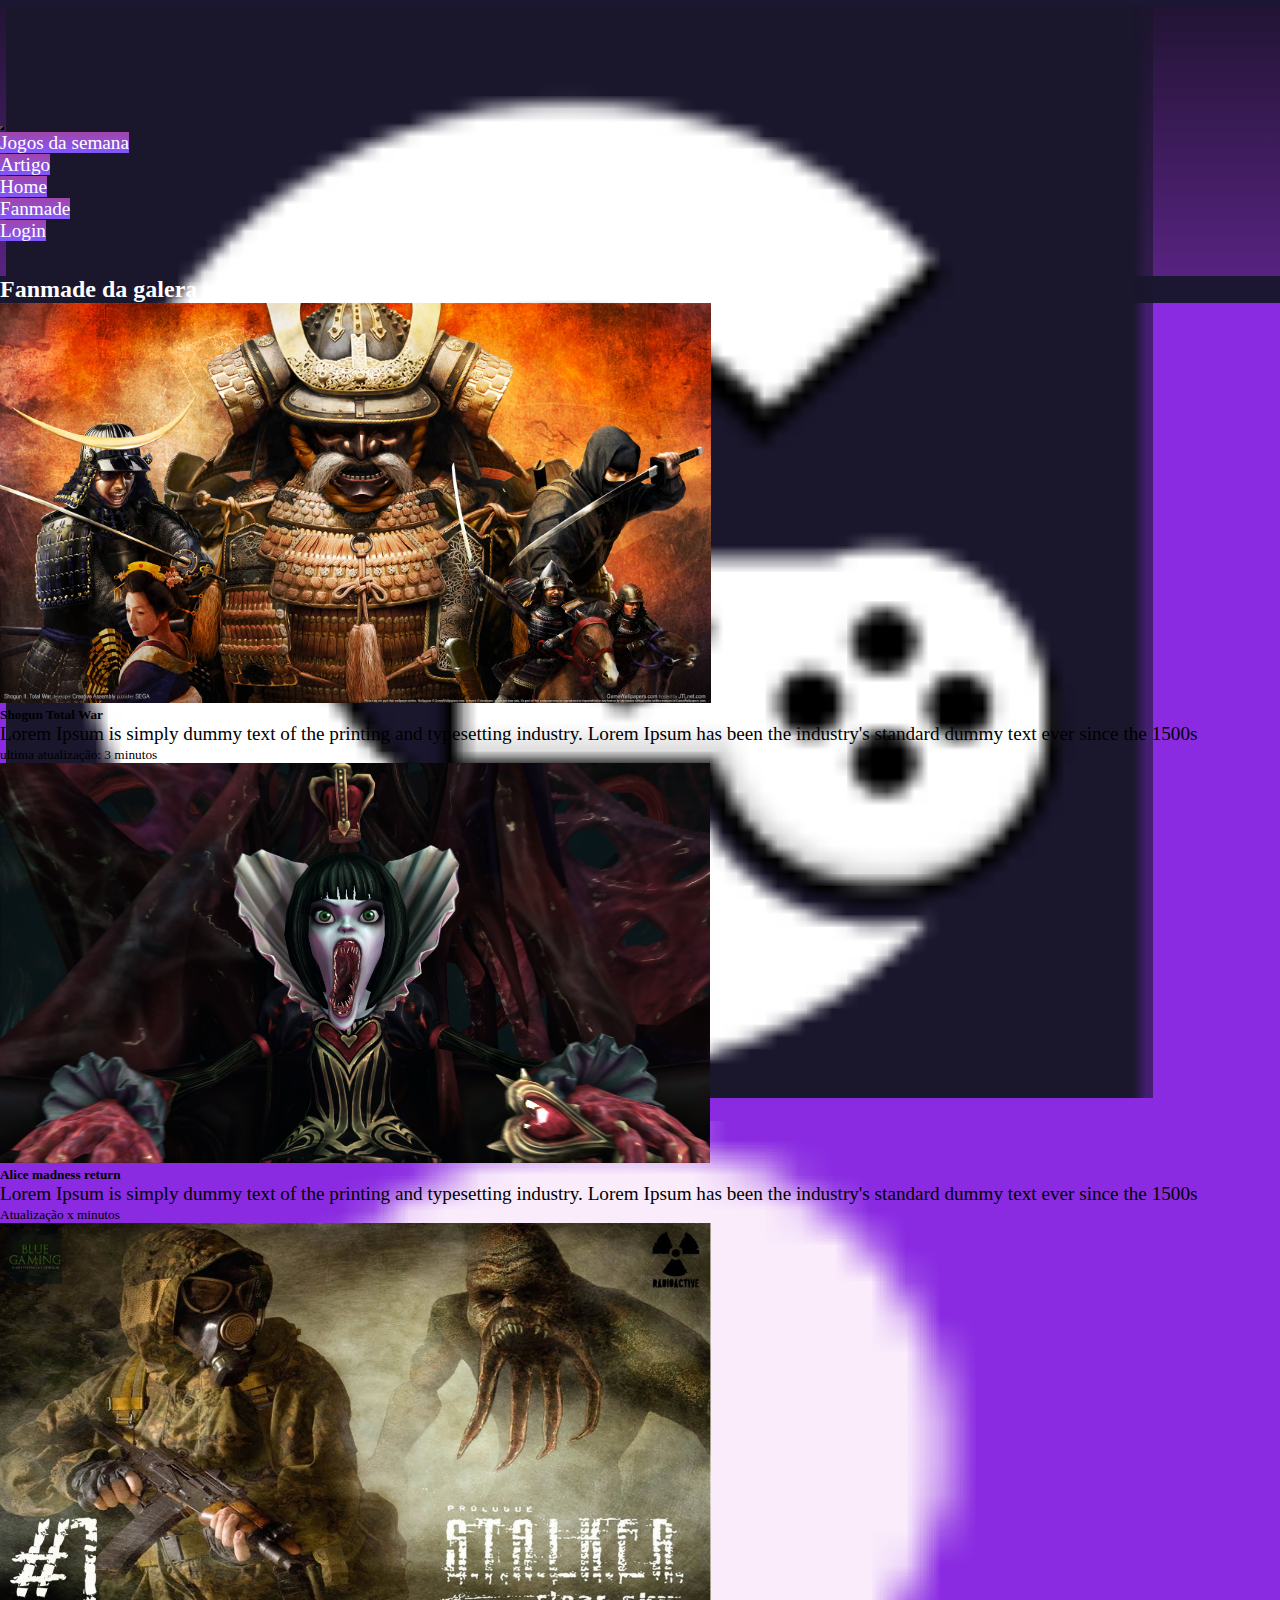
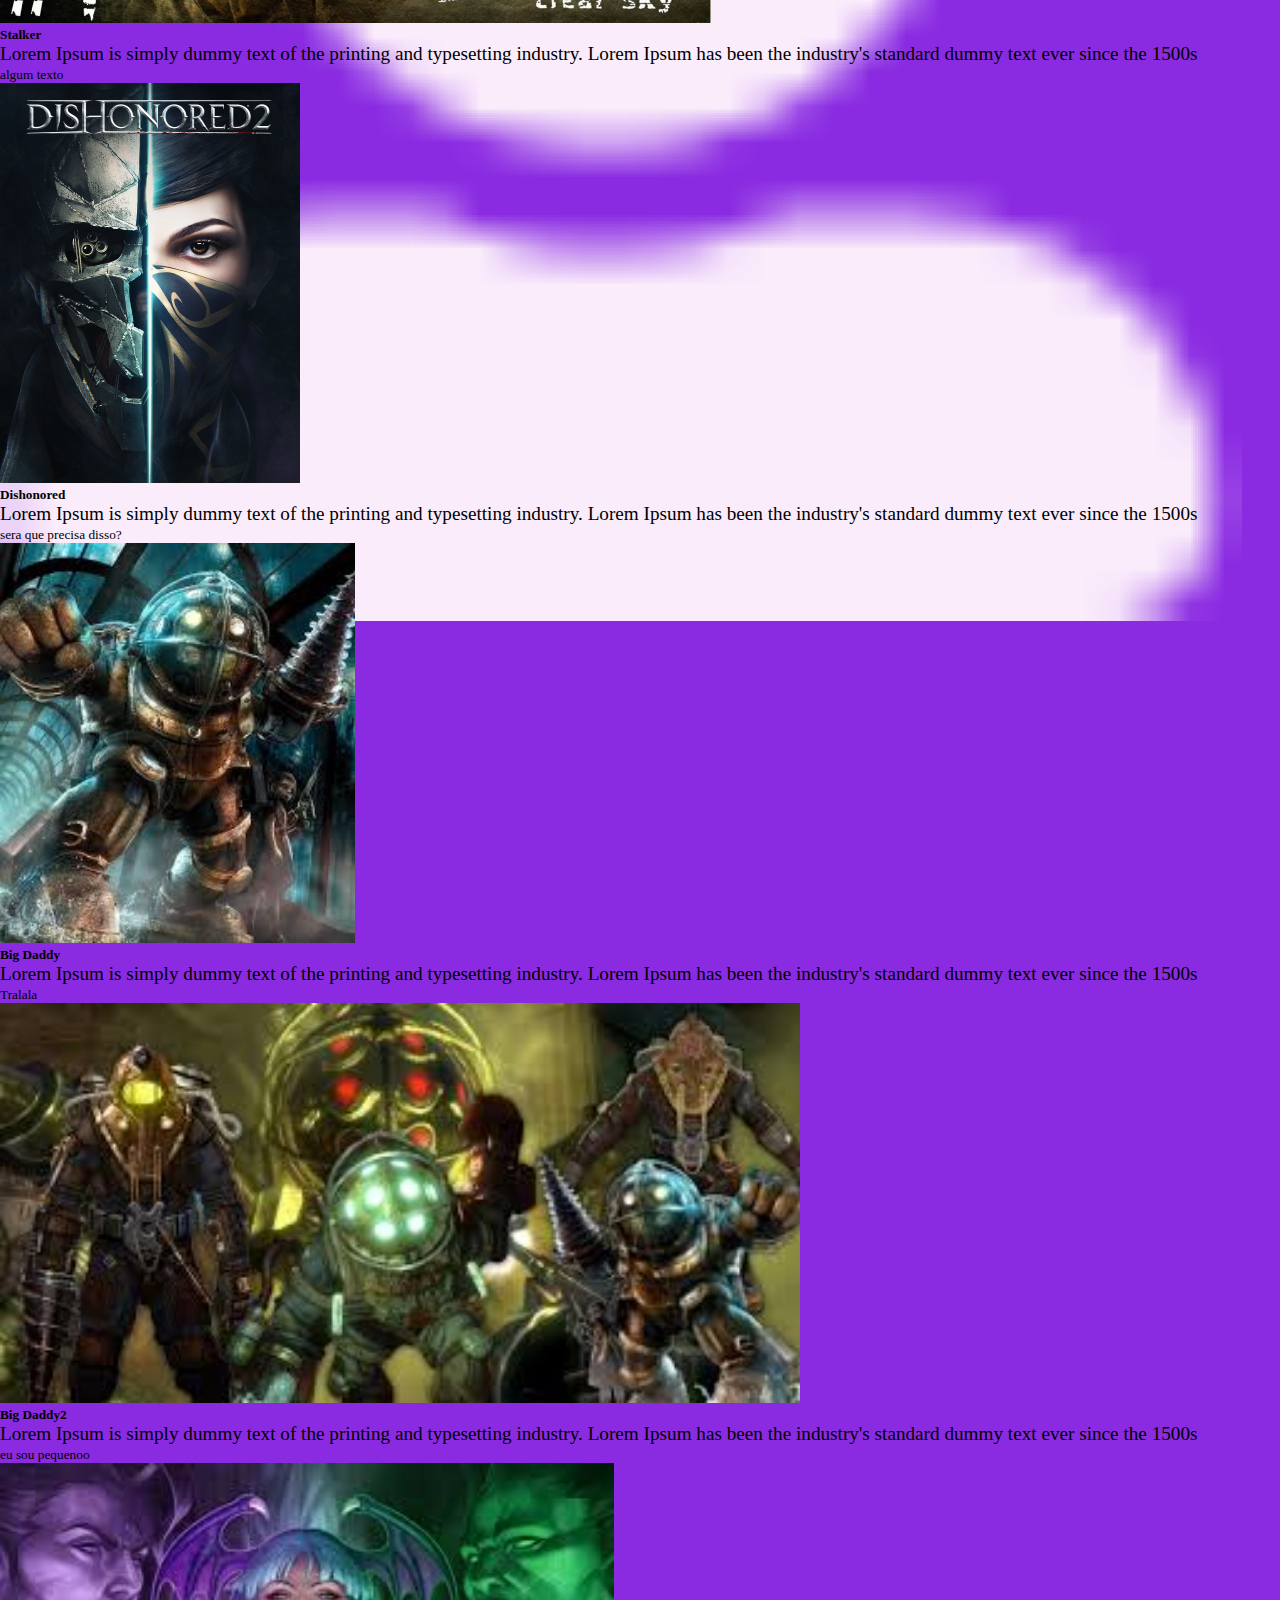
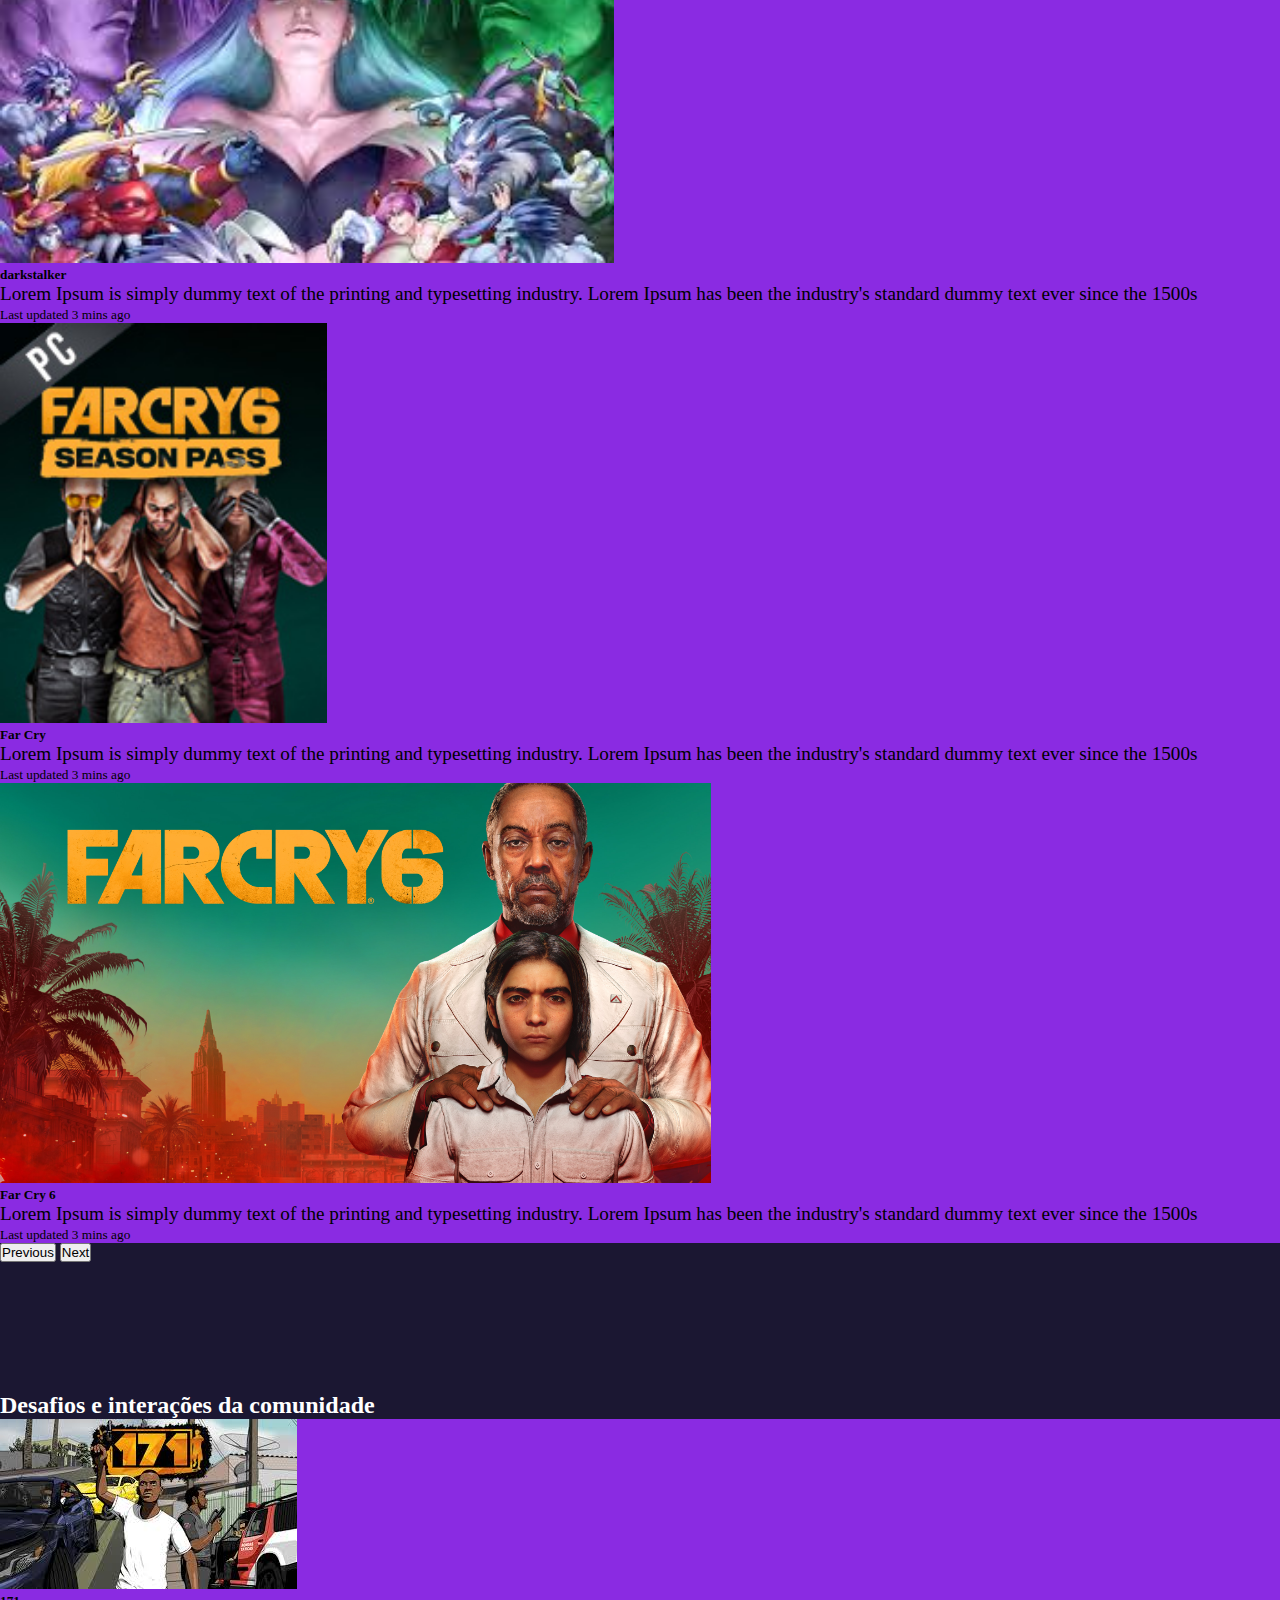
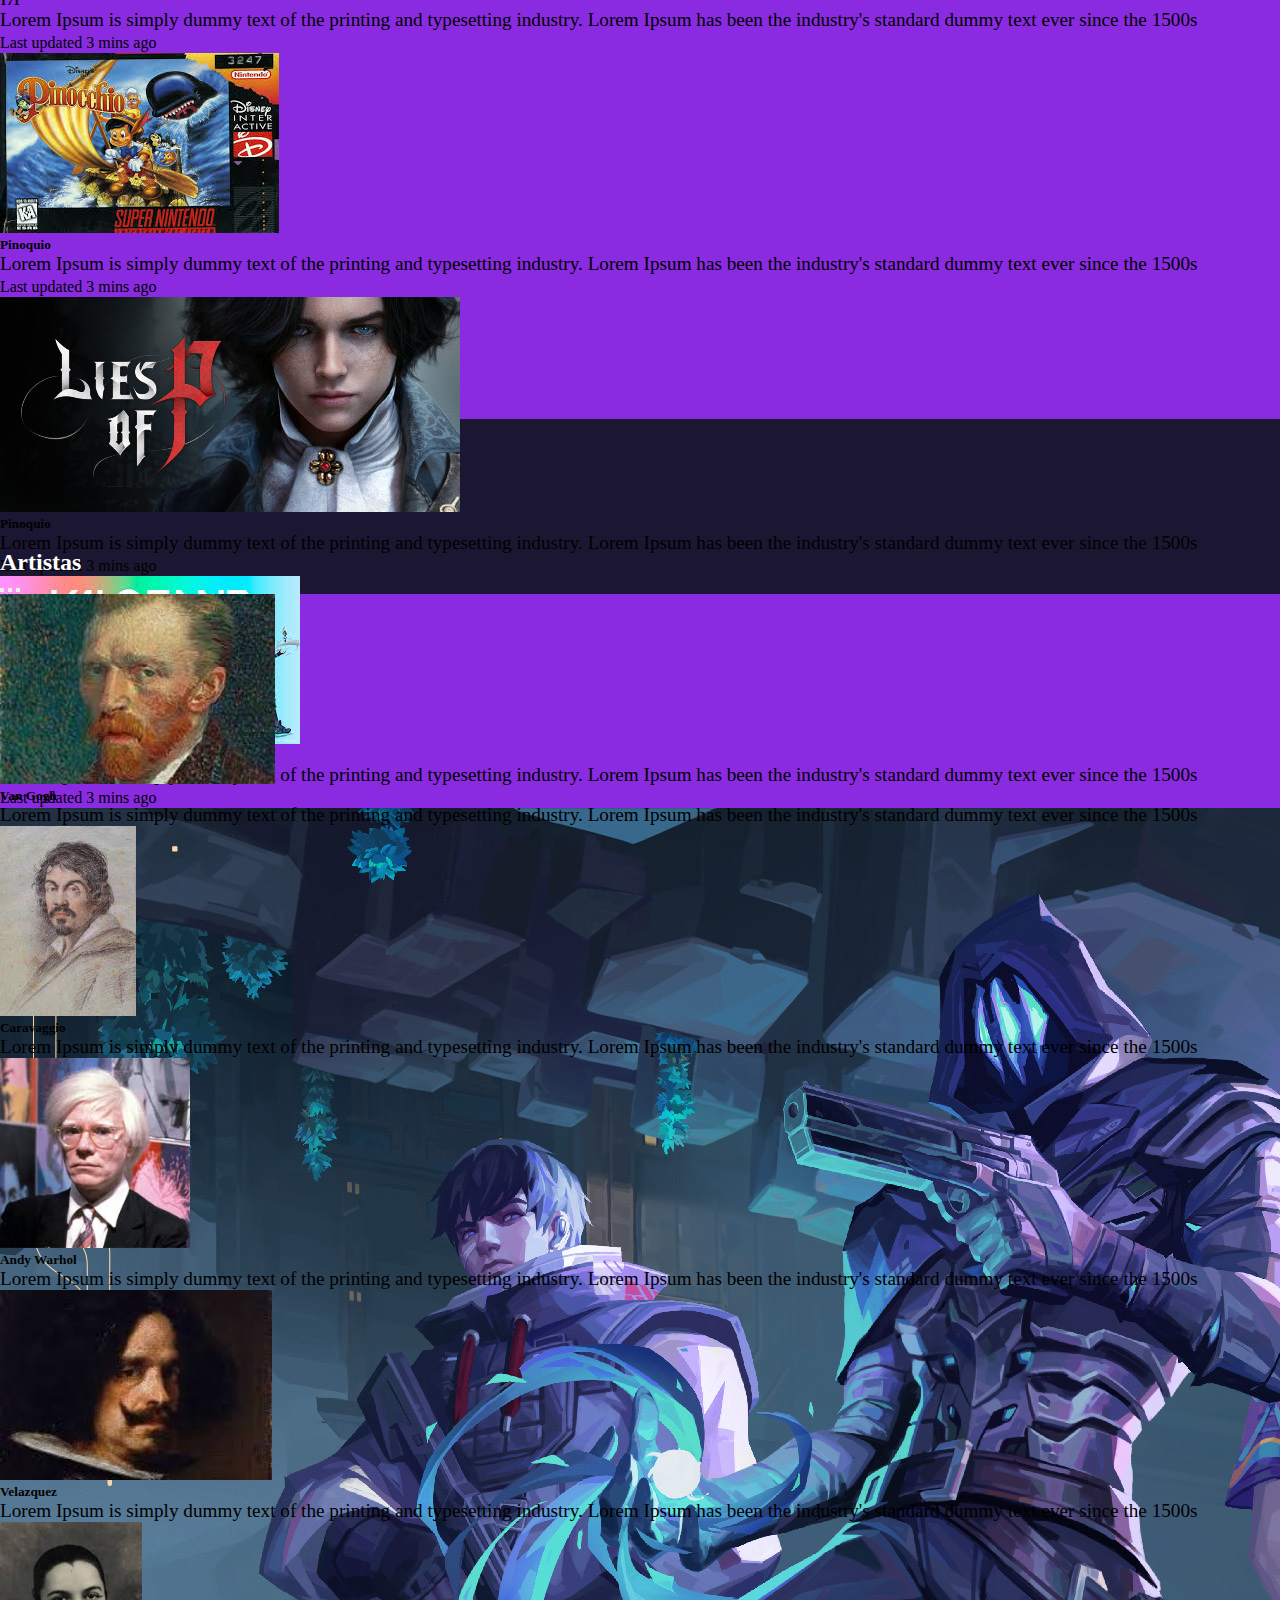
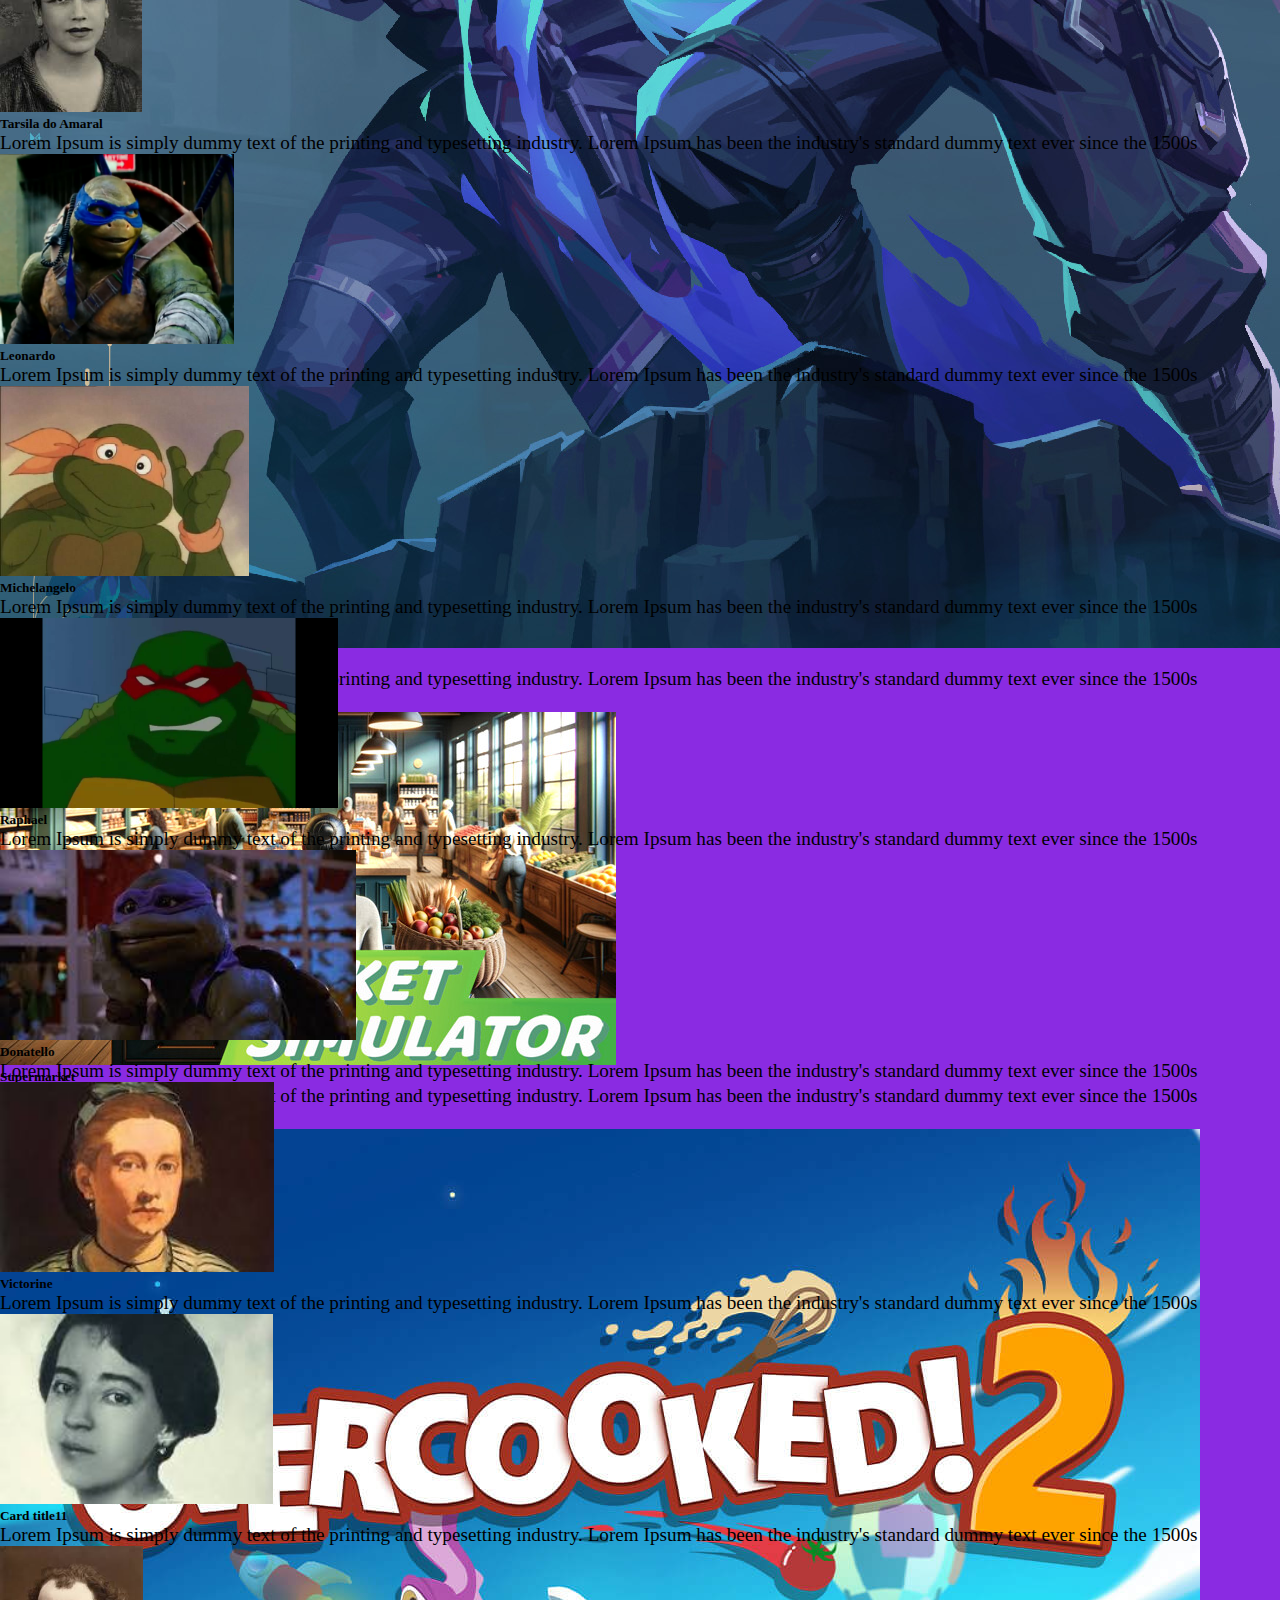
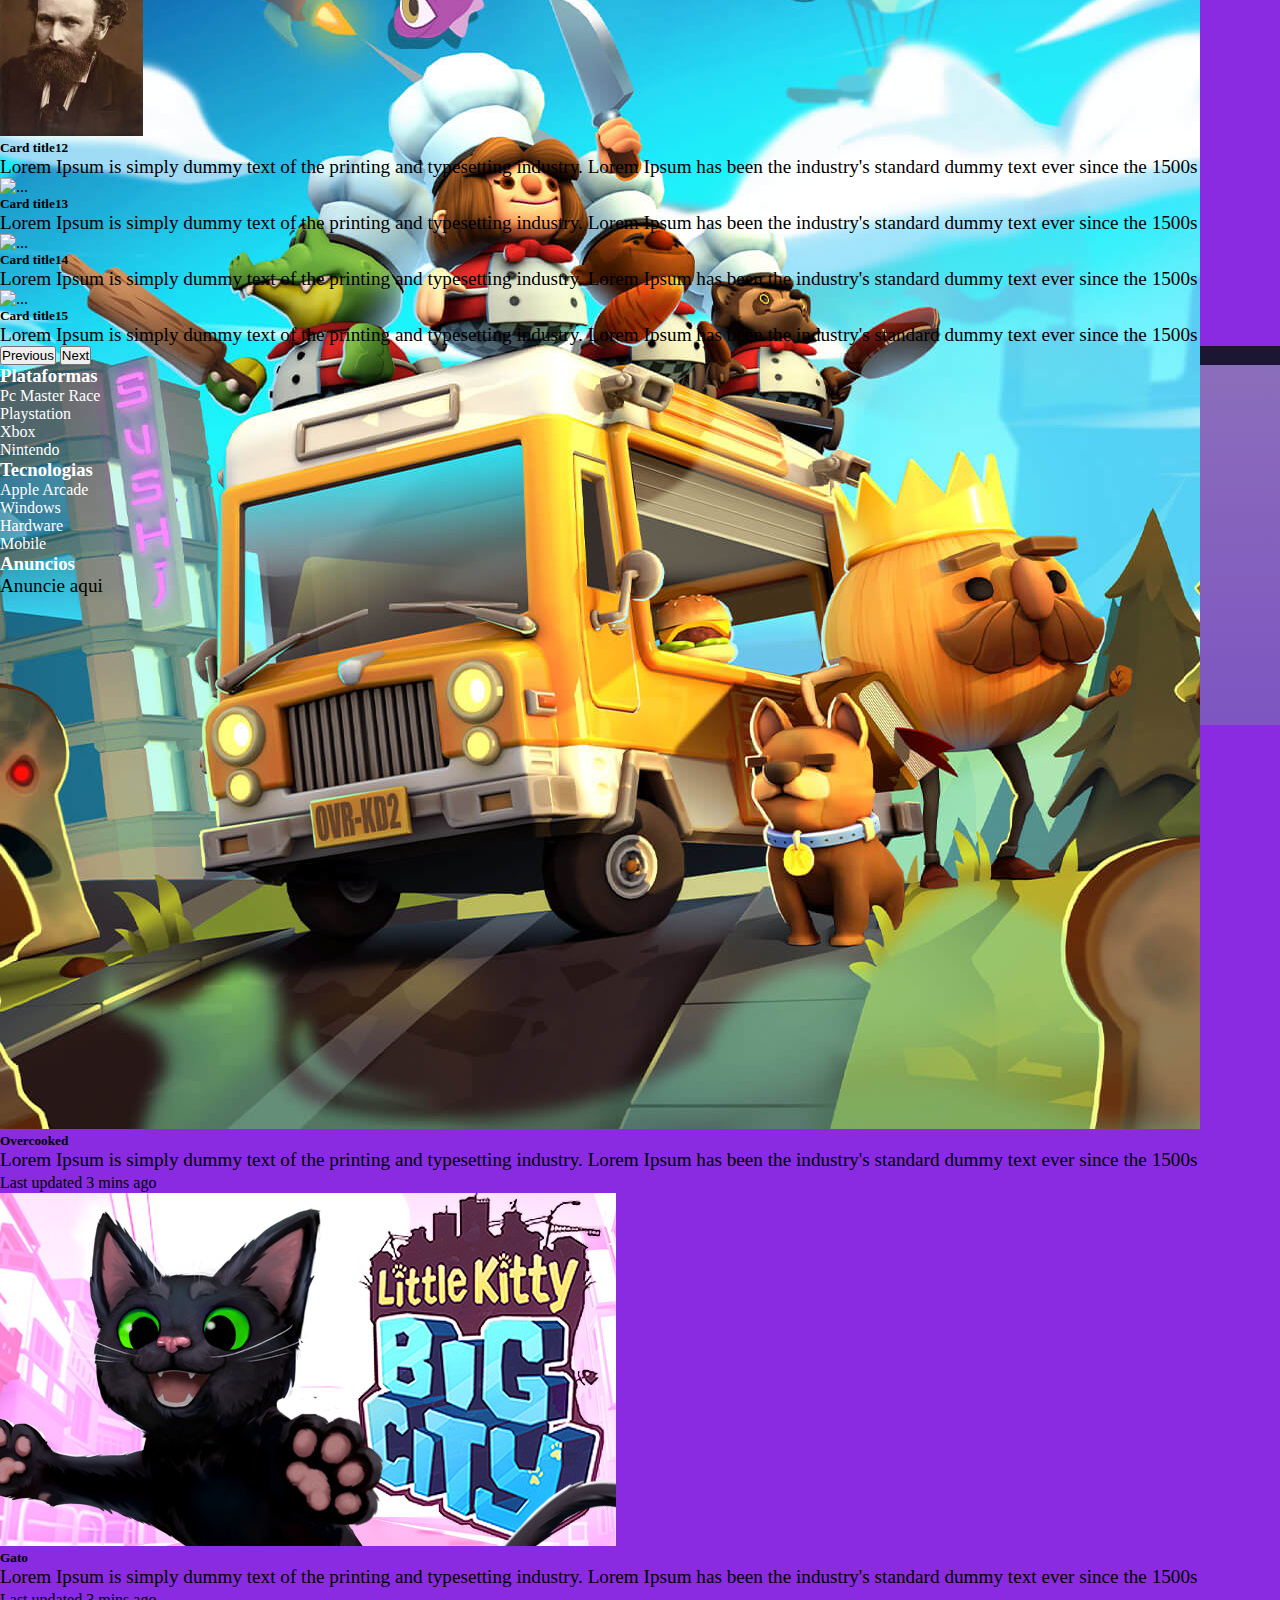
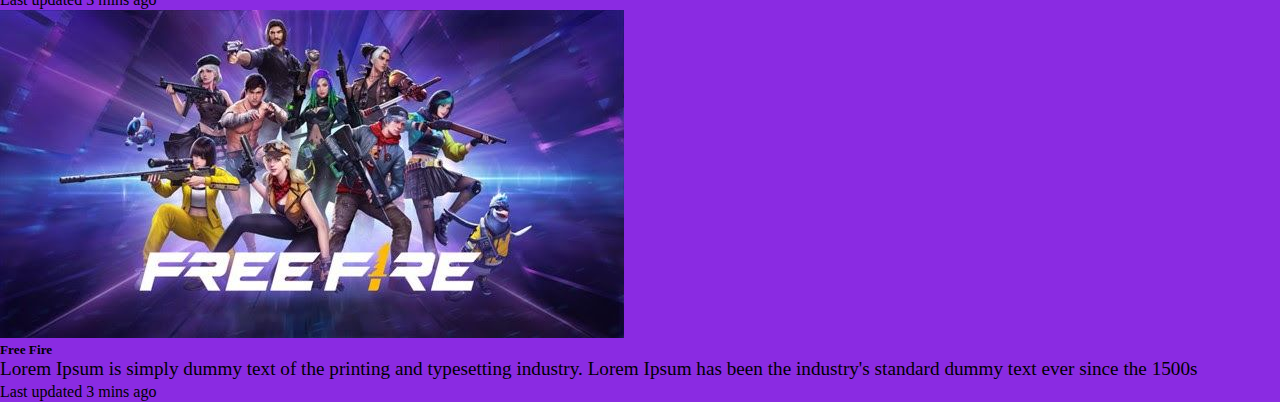
==== commit 0bd84e42: "Add files via upload" ====
--- a/fanmade.html
+++ b/fanmade.html
@@ -83,11 +83,11 @@
           <div class="card h-100">
             <img src="imagens/fanmade/shogun.jpg" class="card-img-top imagemdoscard" alt="shogun total war">
             <div class="card-body">
-              <h5 class="card-title">Card title</h5>
-              <p class="card-text">This is a wider card with supporting text below as a natural lead-in to additional content. This content is a little bit longer.</p>
-            </div>
-            <div class="card-footer">
-              <small class="text-muted">Last updated 3 mins ago</small>
+              <h5 class="card-title">Shogun Total War</h5>
+              <p class="card-text">Lorem Ipsum is simply dummy text of the printing and typesetting industry. Lorem Ipsum has been the industry's standard dummy text ever since the 1500s</p>
+            </div>
+            <div class="card-footer">
+              <small class="text-muted">ultima atualização: 3 minutos</small>
             </div>
           </div>
         </div>
@@ -95,11 +95,11 @@
           <div class="card h-100">
             <img src="imagens/fanmade/redqueen.png" class="card-img-top imagemdoscard" alt="paizão">
             <div class="card-body">
-              <h5 class="card-title">Card title</h5>
-              <p class="card-text">This card has supporting text below as a natural lead-in to additional content.</p>
-            </div>
-            <div class="card-footer">
-              <small class="text-muted">Last updated 3 mins ago</small>
+              <h5 class="card-title">Alice madness return</h5>
+              <p class="card-text">Lorem Ipsum is simply dummy text of the printing and typesetting industry. Lorem Ipsum has been the industry's standard dummy text ever since the 1500s</p>
+            </div>
+            <div class="card-footer">
+              <small class="text-muted">Atualização x minutos</small>
             </div>
           </div>
         </div>
@@ -107,11 +107,11 @@
           <div class="card h-100">
             <img src="imagens/fanmade/stalker.jpg" class="card-img-top imagemdoscard" alt="...">
             <div class="card-body">
-              <h5 class="card-title">Card title</h5>
-              <p class="card-text">This is a wider card with supporting text below as a natural lead-in to additional content. This card has even longer content than the first to show that equal height action.</p>
-            </div>
-            <div class="card-footer">
-              <small class="text-muted">Last updated 3 mins ago</small>
+              <h5 class="card-title">Stalker</h5>
+              <p class="card-text">Lorem Ipsum is simply dummy text of the printing and typesetting industry. Lorem Ipsum has been the industry's standard dummy text ever since the 1500s</p>
+            </div>
+            <div class="card-footer">
+              <small class="text-muted">algum texto</small>
             </div>
           </div>
         </div>
@@ -123,11 +123,11 @@
           <div class="card h-100">
             <img src="imagens/fanmade/dishonored2.jpg" class="card-img-top imagemdoscard" alt="...">
             <div class="card-body">
-              <h5 class="card-title">Card title</h5>
-              <p class="card-text">This is a wider card with supporting text below as a natural lead-in to additional content. This content is a little bit longer.</p>
-            </div>
-            <div class="card-footer">
-              <small class="text-muted">Last updated 3 mins ago</small>
+              <h5 class="card-title">Dishonored</h5>
+              <p class="card-text">Lorem Ipsum is simply dummy text of the printing and typesetting industry. Lorem Ipsum has been the industry's standard dummy text ever since the 1500s</p>
+            </div>
+            <div class="card-footer">
+              <small class="text-muted">sera que precisa disso?</small>
             </div>
           </div>
         </div>
@@ -135,11 +135,11 @@
           <div class="card h-100">
             <img src="imagens/fanmade/bigdaddy.jpg" class="card-img-top imagemdoscard" alt="...">
             <div class="card-body">
-              <h5 class="card-title">Card title</h5>
-              <p class="card-text">This card has supporting text below as a natural lead-in to additional content.</p>
-            </div>
-            <div class="card-footer">
-              <small class="text-muted">Last updated 3 mins ago</small>
+              <h5 class="card-title">Big Daddy</h5>
+              <p class="card-text">Lorem Ipsum is simply dummy text of the printing and typesetting industry. Lorem Ipsum has been the industry's standard dummy text ever since the 1500s</p>
+            </div>
+            <div class="card-footer">
+              <small class="text-muted">Tralala</small>
             </div>
           </div>
         </div>
@@ -147,11 +147,11 @@
           <div class="card h-100">
             <img src="imagens/fanmade/bigdaddy2.jpg" class="card-img-top imagemdoscard" alt="...">
             <div class="card-body">
-              <h5 class="card-title">Card title</h5>
-              <p class="card-text">This is a wider card with supporting text below as a natural lead-in to additional content. This card has even longer content than the first to show that equal height action.</p>
-            </div>
-            <div class="card-footer">
-              <small class="text-muted">Last updated 3 mins ago</small>
+              <h5 class="card-title">Big Daddy2</h5>
+              <p class="card-text">Lorem Ipsum is simply dummy text of the printing and typesetting industry. Lorem Ipsum has been the industry's standard dummy text ever since the 1500s</p>
+            </div>
+            <div class="card-footer">
+              <small class="text-muted">eu sou pequenoo</small>
             </div>
           </div>
         </div>
@@ -163,8 +163,8 @@
           <div class="card h-100">
             <img src="imagens/fanmade/darkstalker.jpg" class="card-img-top imagemdoscard" alt="...">
             <div class="card-body">
-              <h5 class="card-title">Card title</h5>
-              <p class="card-text">This is a wider card with supporting text below as a natural lead-in to additional content. This content is a little bit longer.</p>
+              <h5 class="card-title">darkstalker</h5>
+              <p class="card-text">Lorem Ipsum is simply dummy text of the printing and typesetting industry. Lorem Ipsum has been the industry's standard dummy text ever since the 1500s</p>
             </div>
             <div class="card-footer">
               <small class="text-muted">Last updated 3 mins ago</small>
@@ -175,8 +175,8 @@
           <div class="card h-100">
             <img src="imagens/fanmade/fracry2.jpg" class="card-img-top imagemdoscard" alt="paizão">
             <div class="card-body ">
-              <h5 class="card-title">Card title</h5>
-              <p class="card-text">This card has supporting text below as a natural lead-in to additional content.</p>
+              <h5 class="card-title">Far Cry</h5>
+              <p class="card-text">Lorem Ipsum is simply dummy text of the printing and typesetting industry. Lorem Ipsum has been the industry's standard dummy text ever since the 1500s</p>
             </div>
             <div class="card-footer">
               <small class="text-muted">Last updated 3 mins ago</small>
@@ -187,8 +187,8 @@
           <div class="card h-100">
             <img src="imagens/fanmade/fracry6.jpg" class="card-img-top imagemdoscard" alt="...">
             <div class="card-body">
-              <h5 class="card-title">Card title</h5>
-              <p class="card-text">This is a wider card with supporting text below as a natural lead-in to additional content. This card has even longer content than the first to show that equal height action.</p>
+              <h5 class="card-title">Far Cry 6</h5>
+              <p class="card-text">Lorem Ipsum is simply dummy text of the printing and typesetting industry. Lorem Ipsum has been the industry's standard dummy text ever since the 1500s</p>
             </div>
             <div class="card-footer">
               <small class="text-muted">Last updated 3 mins ago</small>
@@ -228,8 +228,8 @@
         </div>
         <div class="col-md-8">
           <div class="card-body">
-            <h5 class="card-title">Card title</h5>
-            <p class="card-text">This is a wider card with supporting text below as a natural lead-in to additional content. This content is a little bit longer.</p>
+            <h5 class="card-title">171</h5>
+            <p class="card-text">Lorem Ipsum is simply dummy text of the printing and typesetting industry. Lorem Ipsum has been the industry's standard dummy text ever since the 1500s</p>
             <p class="card-text"><small class="text-muted">Last updated 3 mins ago</small></p>
           </div>
         </div>
@@ -243,8 +243,8 @@
         </div>
         <div class="col-md-8">
           <div class="card-body">
-            <h5 class="card-title">Card title</h5>
-            <p class="card-text">This is a wider card with supporting text below as a natural lead-in to additional content. This content is a little bit longer.</p>
+            <h5 class="card-title">Pinoquio</h5>
+            <p class="card-text">Lorem Ipsum is simply dummy text of the printing and typesetting industry. Lorem Ipsum has been the industry's standard dummy text ever since the 1500s</p>
             <p class="card-text"><small class="text-muted">Last updated 3 mins ago</small></p>
           </div>
         </div>
@@ -258,8 +258,8 @@
         </div>
         <div class="col-md-8">
           <div class="card-body">
-            <h5 class="card-title">Card title</h5>
-            <p class="card-text">This is a wider card with supporting text below as a natural lead-in to additional content. This content is a little bit longer.</p>
+            <h5 class="card-title">Pinoquio</h5>
+            <p class="card-text">Lorem Ipsum is simply dummy text of the printing and typesetting industry. Lorem Ipsum has been the industry's standard dummy text ever since the 1500s</p>
             <p class="card-text"><small class="text-muted">Last updated 3 mins ago</small></p>
           </div>
         </div>
@@ -273,8 +273,8 @@
         </div>
         <div class="col-md-8">
           <div class="card-body">
-            <h5 class="card-title">Card title</h5>
-            <p class="card-text">This is a wider card with supporting text below as a natural lead-in to additional content. This content is a little bit longer.</p>
+            <h5 class="card-title">Valorant</h5>
+            <p class="card-text">Lorem Ipsum is simply dummy text of the printing and typesetting industry. Lorem Ipsum has been the industry's standard dummy text ever since the 1500s</p>
             <p class="card-text"><small class="text-muted">Last updated 3 mins ago</small></p>
           </div>
         </div>
@@ -288,8 +288,8 @@
         </div>
         <div class="col-md-8">
           <div class="card-body">
-            <h5 class="card-title">Card title</h5>
-            <p class="card-text">This is a wider card with supporting text below as a natural lead-in to additional content. This content is a little bit longer.</p>
+            <h5 class="card-title">Valorant2</h5>
+            <p class="card-text">Lorem Ipsum is simply dummy text of the printing and typesetting industry. Lorem Ipsum has been the industry's standard dummy text ever since the 1500s</p>
             <p class="card-text"><small class="text-muted">Last updated 3 mins ago</small></p>
           </div>
         </div>
@@ -303,8 +303,8 @@
         </div>
         <div class="col-md-8">
           <div class="card-body">
-            <h5 class="card-title">Card title</h5>
-            <p class="card-text">This is a wider card with supporting text below as a natural lead-in to additional content. This content is a little bit longer.</p>
+            <h5 class="card-title">Supermarket</h5>
+            <p class="card-text">Lorem Ipsum is simply dummy text of the printing and typesetting industry. Lorem Ipsum has been the industry's standard dummy text ever since the 1500s</p>
             <p class="card-text"><small class="text-muted">Last updated 3 mins ago</small></p>
           </div>
         </div>
@@ -318,8 +318,8 @@
         </div>
         <div class="col-md-8">
           <div class="card-body">
-            <h5 class="card-title">Card title</h5>
-            <p class="card-text">This is a wider card with supporting text below as a natural lead-in to additional content. This content is a little bit longer.</p>
+            <h5 class="card-title">Overcooked</h5>
+            <p class="card-text">Lorem Ipsum is simply dummy text of the printing and typesetting industry. Lorem Ipsum has been the industry's standard dummy text ever since the 1500s</p>
             <p class="card-text"><small class="text-muted">Last updated 3 mins ago</small></p>
           </div>
         </div>
@@ -333,8 +333,8 @@
         </div>
         <div class="col-md-8">
           <div class="card-body">
-            <h5 class="card-title">Card title</h5>
-            <p class="card-text">This is a wider card with supporting text below as a natural lead-in to additional content. This content is a little bit longer.</p>
+            <h5 class="card-title">Gato</h5>
+            <p class="card-text">Lorem Ipsum is simply dummy text of the printing and typesetting industry. Lorem Ipsum has been the industry's standard dummy text ever since the 1500s</p>
             <p class="card-text"><small class="text-muted">Last updated 3 mins ago</small></p>
           </div>
         </div>
@@ -348,8 +348,8 @@
         </div>
         <div class="col-md-8">
           <div class="card-body">
-            <h5 class="card-title">Card title</h5>
-            <p class="card-text">This is a wider card with supporting text below as a natural lead-in to additional content. This content is a little bit longer.</p>
+            <h5 class="card-title">Free Fire</h5>
+            <p class="card-text">Lorem Ipsum is simply dummy text of the printing and typesetting industry. Lorem Ipsum has been the industry's standard dummy text ever since the 1500s</p>
             <p class="card-text"><small class="text-muted">Last updated 3 mins ago</small></p>
           </div>
         </div>
@@ -370,7 +370,7 @@
     <h2 class="text-center">Artistas</h2>
   </div>
 
-<div class="container pt-5">
+<div class="container pt-5 pb-5">
   <div id="carouselExampleIndicators" class="carousel slide" data-bs-ride="carousel">
     <div class="carousel-indicators">
       <button type="button" data-bs-target="#carouselExampleIndicators" data-bs-slide-to="0" class="active" aria-current="true" aria-label="Slide 1"></button>
@@ -385,7 +385,7 @@
               <img src="imagens/fanmade/van.jpg" class="card-img-top imagemdoscardsartistas" alt="...">
               <div class="card-body">
                 <h5 class="card-title">Van Gogh</h5>
-                <p class="card-text">This is a longer card with supporting text below as a natural lead-in to additional content. This content is a little bit longer.</p>
+                <p class="card-text">Lorem Ipsum is simply dummy text of the printing and typesetting industry. Lorem Ipsum has been the industry's standard dummy text ever since the 1500s</p>
               </div>
             </div>
           </div>
@@ -394,7 +394,7 @@
               <img src="imagens/fanmade/caravajo.jpg" class="card-img-top imagemdoscardsartistas" alt="...">
               <div class="card-body">
                 <h5 class="card-title">Caravaggio</h5>
-                <p class="card-text">This is a short card.</p>
+                <p class="card-text">Lorem Ipsum is simply dummy text of the printing and typesetting industry. Lorem Ipsum has been the industry's standard dummy text ever since the 1500s</p>
               </div>
             </div>
           </div>
@@ -403,7 +403,7 @@
               <img src="imagens/fanmade/andy.jpg" class="card-img-top imagemdoscardsartistas" alt="...">
               <div class="card-body">
                 <h5 class="card-title">Andy Warhol</h5>
-                <p class="card-text">This is a longer card with supporting text below as a natural lead-in to additional content.</p>
+                <p class="card-text">Lorem Ipsum is simply dummy text of the printing and typesetting industry. Lorem Ipsum has been the industry's standard dummy text ever since the 1500s</p>
               </div>
             </div>
           </div>
@@ -412,7 +412,7 @@
               <img src="imagens/fanmade/velazquez.jpg" class="card-img-top imagemdoscardsartistas" alt="...">
               <div class="card-body">
                 <h5 class="card-title">Velazquez</h5>
-                <p class="card-text">This is a longer card with supporting text below as a natural lead-in to additional content. This content is a little bit longer.</p>
+                <p class="card-text">Lorem Ipsum is simply dummy text of the printing and typesetting industry. Lorem Ipsum has been the industry's standard dummy text ever since the 1500s</p>
               </div>
             </div>
           </div>
@@ -421,7 +421,7 @@
               <img src="imagens/fanmade/tarcilia.jpg" class="card-img-top imagemdoscardsartistas" alt="...">
               <div class="card-body">
                 <h5 class="card-title">Tarsila do Amaral</h5>
-                <p class="card-text">This is a longer card with supporting text below as a natural lead-in to additional content. This content is a little bit longer.</p>
+                <p class="card-text">Lorem Ipsum is simply dummy text of the printing and typesetting industry. Lorem Ipsum has been the industry's standard dummy text ever since the 1500s</p>
               </div>
             </div>
           </div>
@@ -435,7 +435,7 @@
               <img src="imagens/fanmade/leonardo.png" class="card-img-top imagemdoscardsartistas" alt="...">
               <div class="card-body">
                 <h5 class="card-title">Leonardo</h5>
-                <p class="card-text">This is a longer card with supporting text below as a natural lead-in to additional content. This content is a little bit longer.</p>
+                <p class="card-text">Lorem Ipsum is simply dummy text of the printing and typesetting industry. Lorem Ipsum has been the industry's standard dummy text ever since the 1500s</p>
               </div>
             </div>
           </div>
@@ -444,7 +444,7 @@
               <img src="imagens/fanmade/michelangelo.jpg" class="card-img-top imagemdoscardsartistas" alt="...">
               <div class="card-body">
                 <h5 class="card-title">Michelangelo</h5>
-                <p class="card-text">This is a short card.</p>
+                <p class="card-text">Lorem Ipsum is simply dummy text of the printing and typesetting industry. Lorem Ipsum has been the industry's standard dummy text ever since the 1500s</p>
               </div>
             </div>
           </div>
@@ -453,7 +453,7 @@
               <img src="imagens/fanmade/raphael.jpg" class="card-img-top imagemdoscardsartistas" alt="...">
               <div class="card-body">
                 <h5 class="card-title">Raphael</h5>
-                <p class="card-text">This is a longer card with supporting text below as a natural lead-in to additional content.</p>
+                <p class="card-text">Lorem Ipsum is simply dummy text of the printing and typesetting industry. Lorem Ipsum has been the industry's standard dummy text ever since the 1500s</p>
               </div>
             </div>
           </div>
@@ -462,7 +462,7 @@
               <img src="imagens/fanmade/donatello.jpg" class="card-img-top imagemdoscardsartistas" alt="...">
               <div class="card-body">
                 <h5 class="card-title">Donatello</h5>
-                <p class="card-text">This is a longer card with supporting text below as a natural lead-in to additional content. This content is a little bit longer.</p>
+                <p class="card-text">Lorem Ipsum is simply dummy text of the printing and typesetting industry. Lorem Ipsum has been the industry's standard dummy text ever since the 1500s</p>
               </div>
             </div>
           </div>
@@ -471,7 +471,7 @@
               <img src="imagens/fanmade/victorine.jpg" class="card-img-top imagemdoscardsartistas" alt="...">
               <div class="card-body">
                 <h5 class="card-title">Victorine</h5>
-                <p class="card-text">This is a longer card with supporting text below as a natural lead-in to additional content. This content is a little bit longer.</p>
+                <p class="card-text">Lorem Ipsum is simply dummy text of the printing and typesetting industry. Lorem Ipsum has been the industry's standard dummy text ever since the 1500s</p>
               </div>
             </div>
           </div>
@@ -485,7 +485,7 @@
       <img src="imagens/fanmade/anita.jpg" class="card-img-top imagemdoscardsartistas" alt="...">
       <div class="card-body">
         <h5 class="card-title">Card title11</h5>
-        <p class="card-text">This is a longer card with supporting text below as a natural lead-in to additional content. This content is a little bit longer.</p>
+        <p class="card-text">Lorem Ipsum is simply dummy text of the printing and typesetting industry. Lorem Ipsum has been the industry's standard dummy text ever since the 1500s</p>
       </div>
     </div>
   </div>
@@ -494,7 +494,7 @@
       <img src="imagens/fanmade/manet.jpg" class="card-img-top imagemdoscardsartistas" alt="...">
       <div class="card-body">
         <h5 class="card-title">Card title12</h5>
-        <p class="card-text">This is a short card.</p>
+        <p class="card-text">Lorem Ipsum is simply dummy text of the printing and typesetting industry. Lorem Ipsum has been the industry's standard dummy text ever since the 1500s</p>
       </div>
     </div>
   </div>
@@ -503,7 +503,7 @@
       <img src="..." class="card-img-top imagemdoscardsartistas" alt="...">
       <div class="card-body">
         <h5 class="card-title">Card title13</h5>
-        <p class="card-text">This is a longer card with supporting text below as a natural lead-in to additional content.</p>
+        <p class="card-text">Lorem Ipsum is simply dummy text of the printing and typesetting industry. Lorem Ipsum has been the industry's standard dummy text ever since the 1500s</p>
       </div>
     </div>
   </div>
@@ -512,7 +512,7 @@
       <img src="..." class="card-img-top imagemdoscardsartistas" alt="...">
       <div class="card-body">
         <h5 class="card-title">Card title14</h5>
-        <p class="card-text">This is a longer card with supporting text below as a natural lead-in to additional content. This content is a little bit longer.</p>
+        <p class="card-text">Lorem Ipsum is simply dummy text of the printing and typesetting industry. Lorem Ipsum has been the industry's standard dummy text ever since the 1500s</p>
       </div>
     </div>
   </div>
@@ -521,7 +521,7 @@
       <img src="..." class="card-img-top imagemdoscardsartistas" alt="...">
       <div class="card-body">
         <h5 class="card-title">Card title15</h5>
-        <p class="card-text">This is a longer card with supporting text below as a natural lead-in to additional content. This content is a little bit longer.</p>
+        <p class="card-text">Lorem Ipsum is simply dummy text of the printing and typesetting industry. Lorem Ipsum has been the industry's standard dummy text ever since the 1500s</p>
       </div>
     </div>
   </div>
